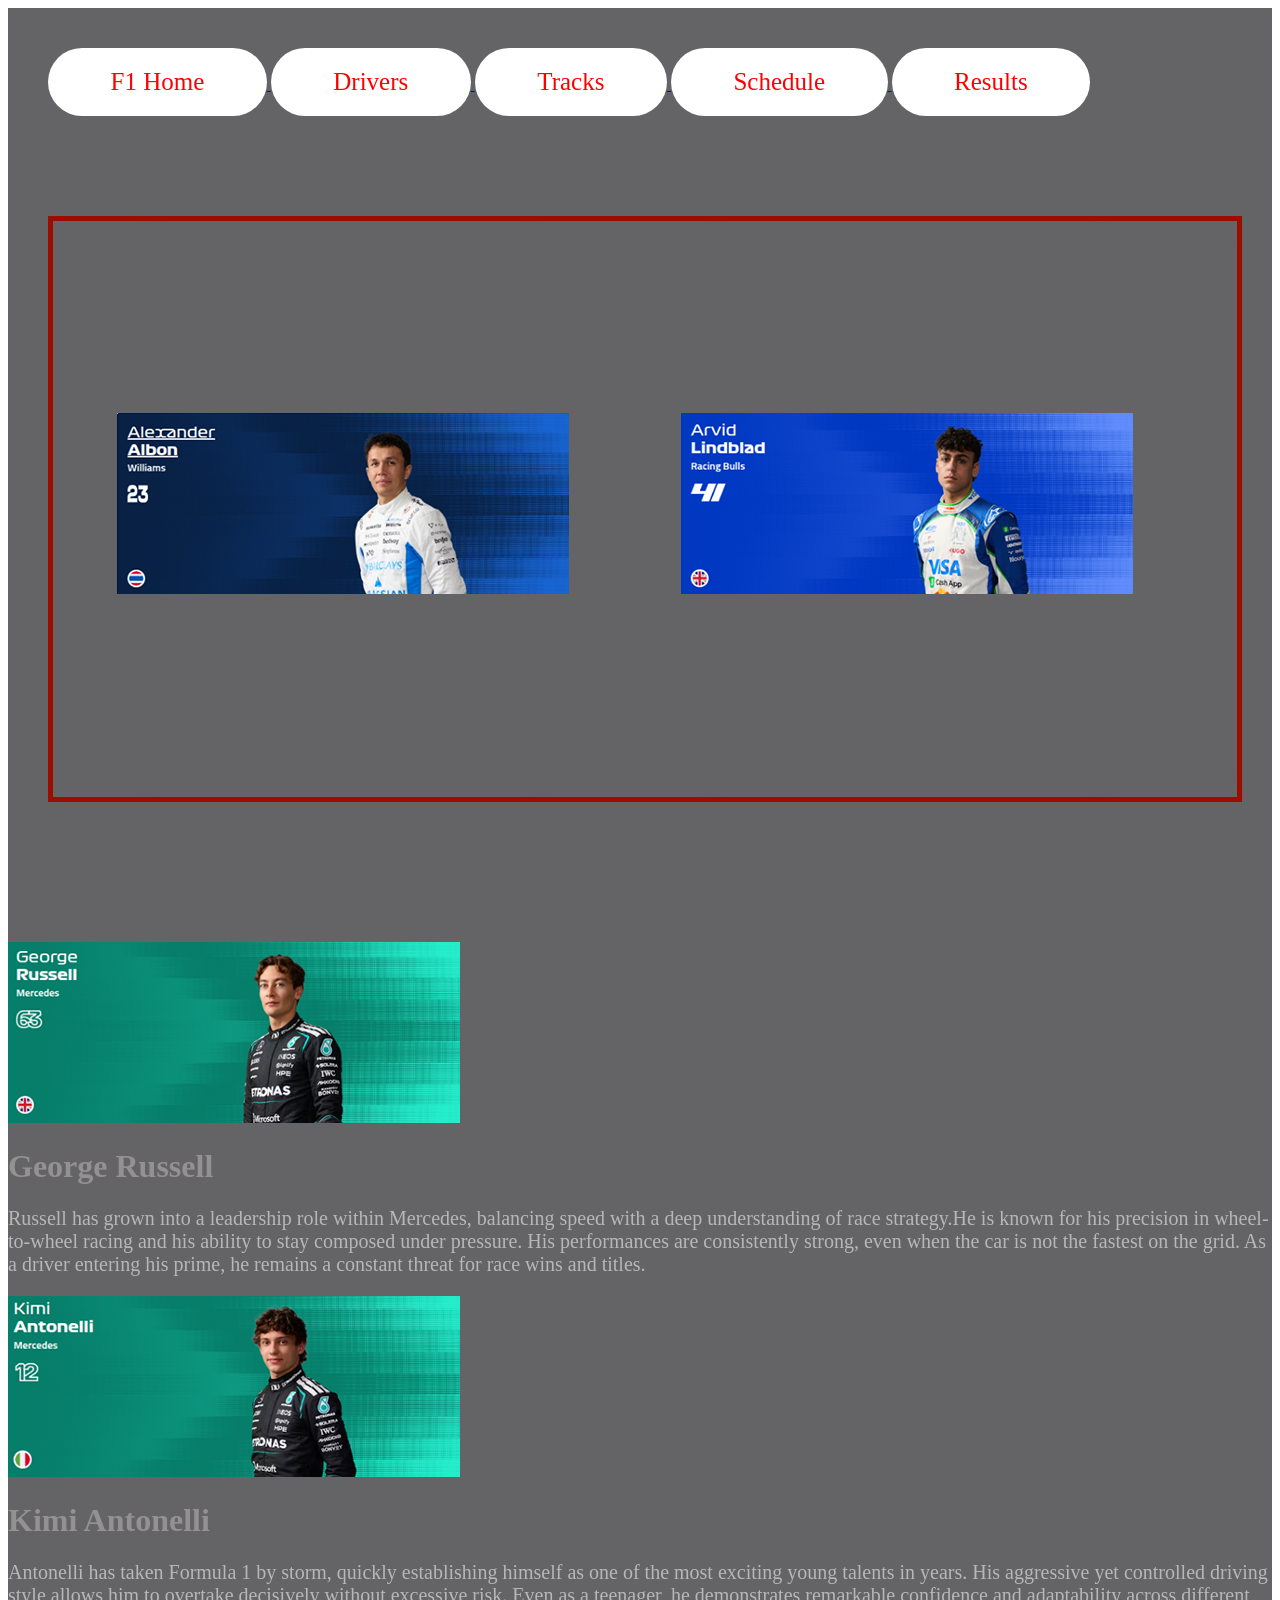
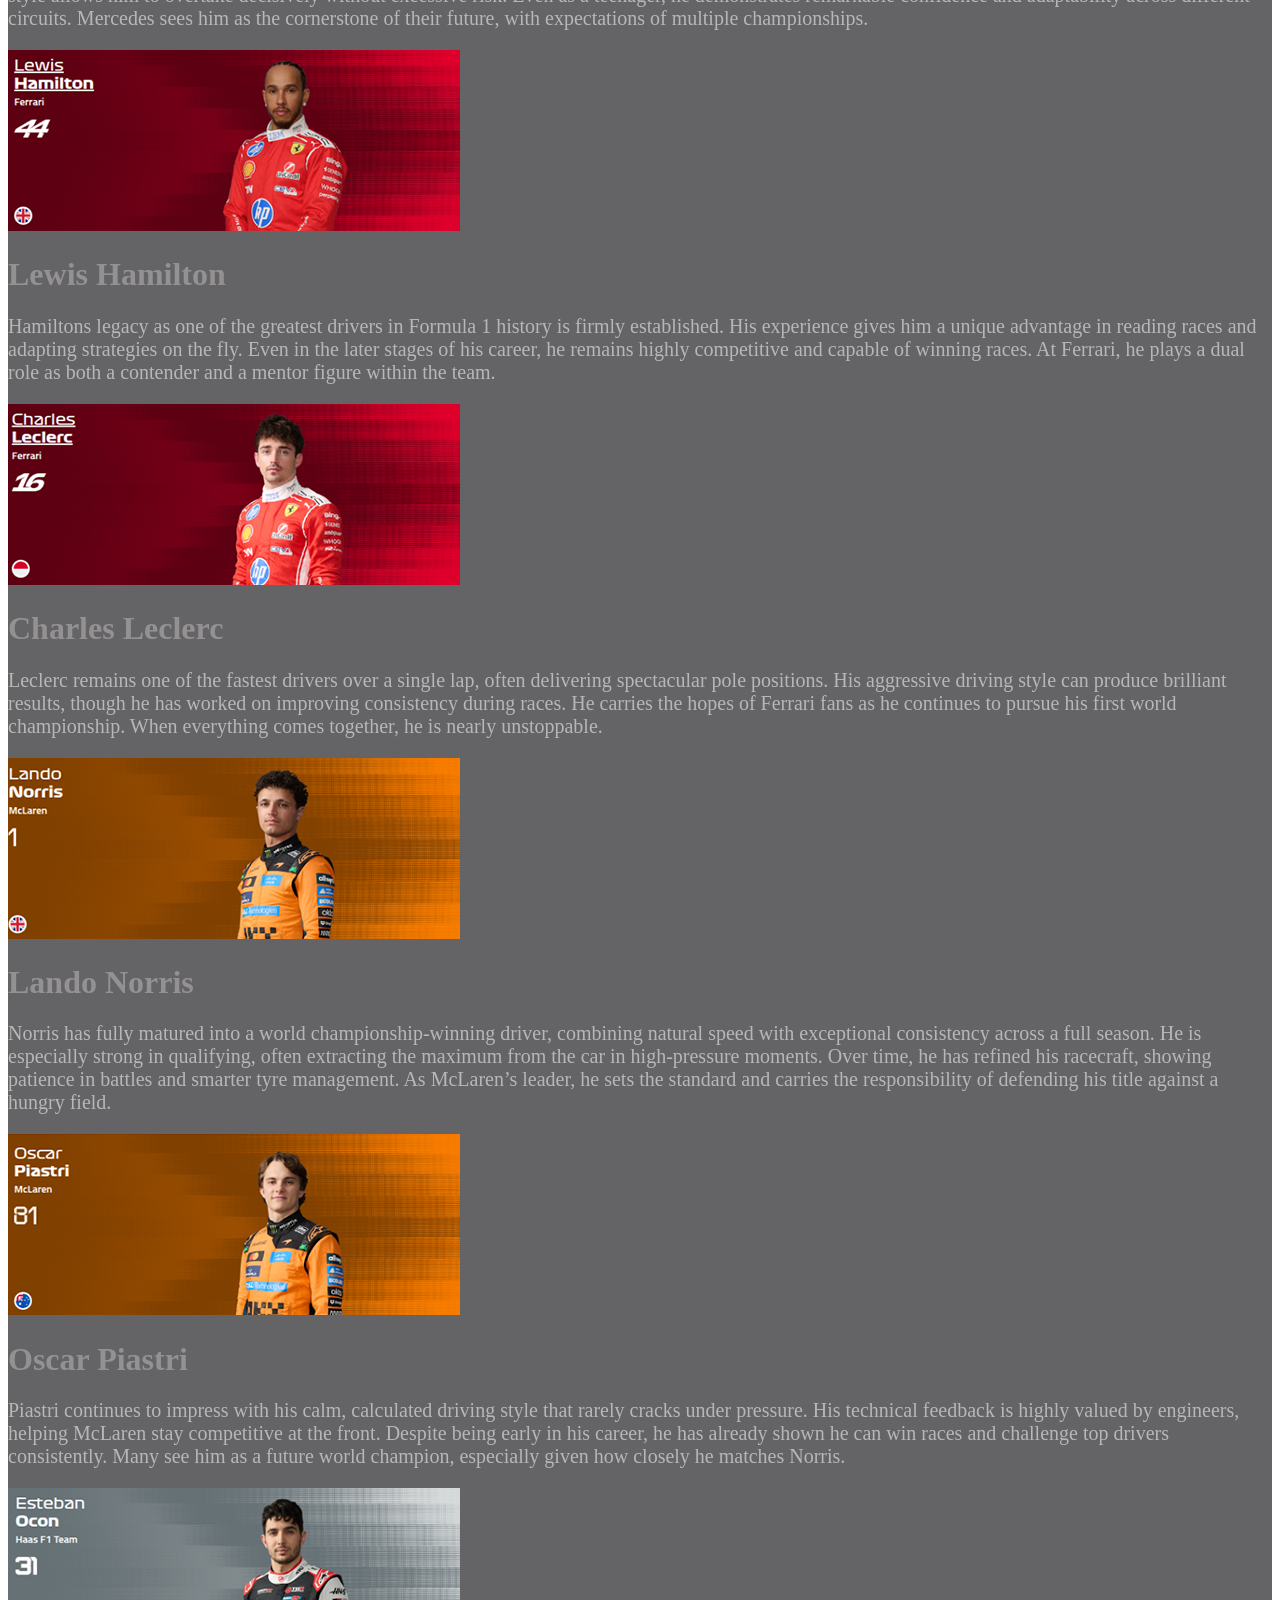
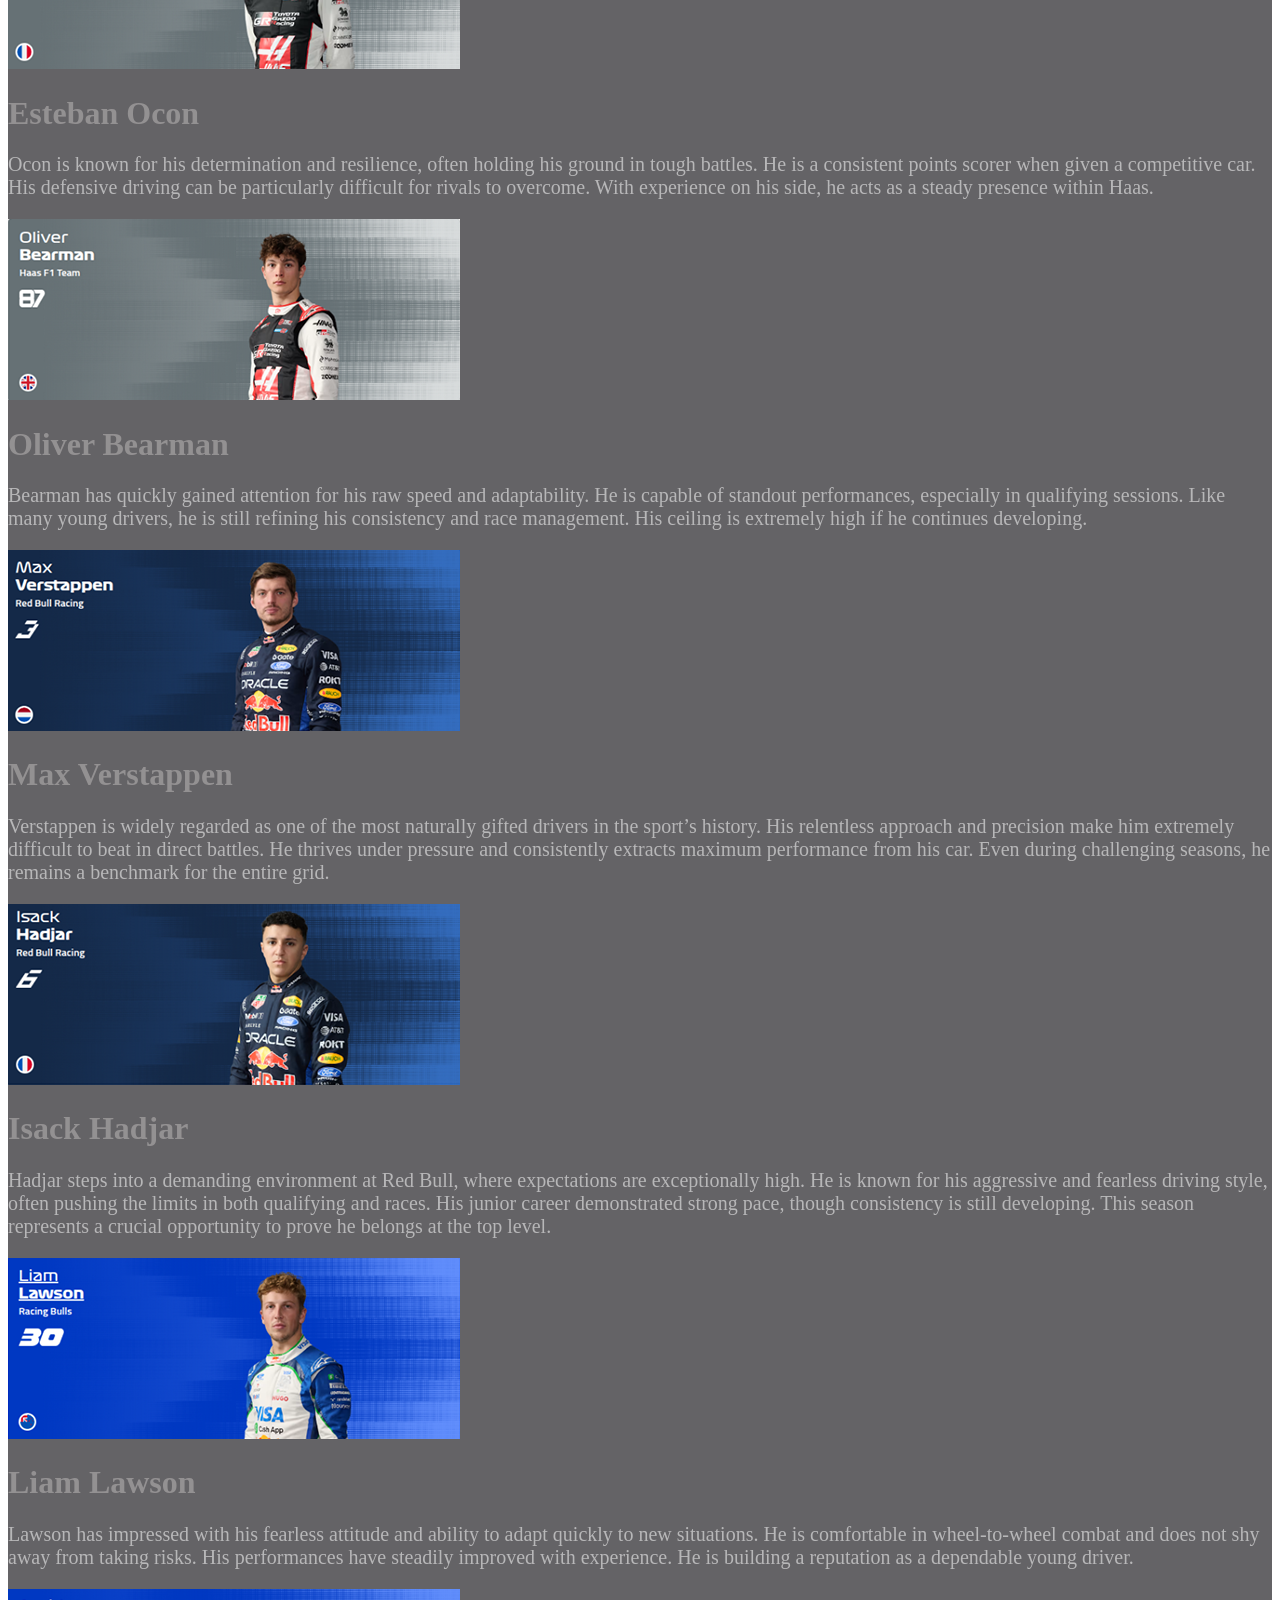
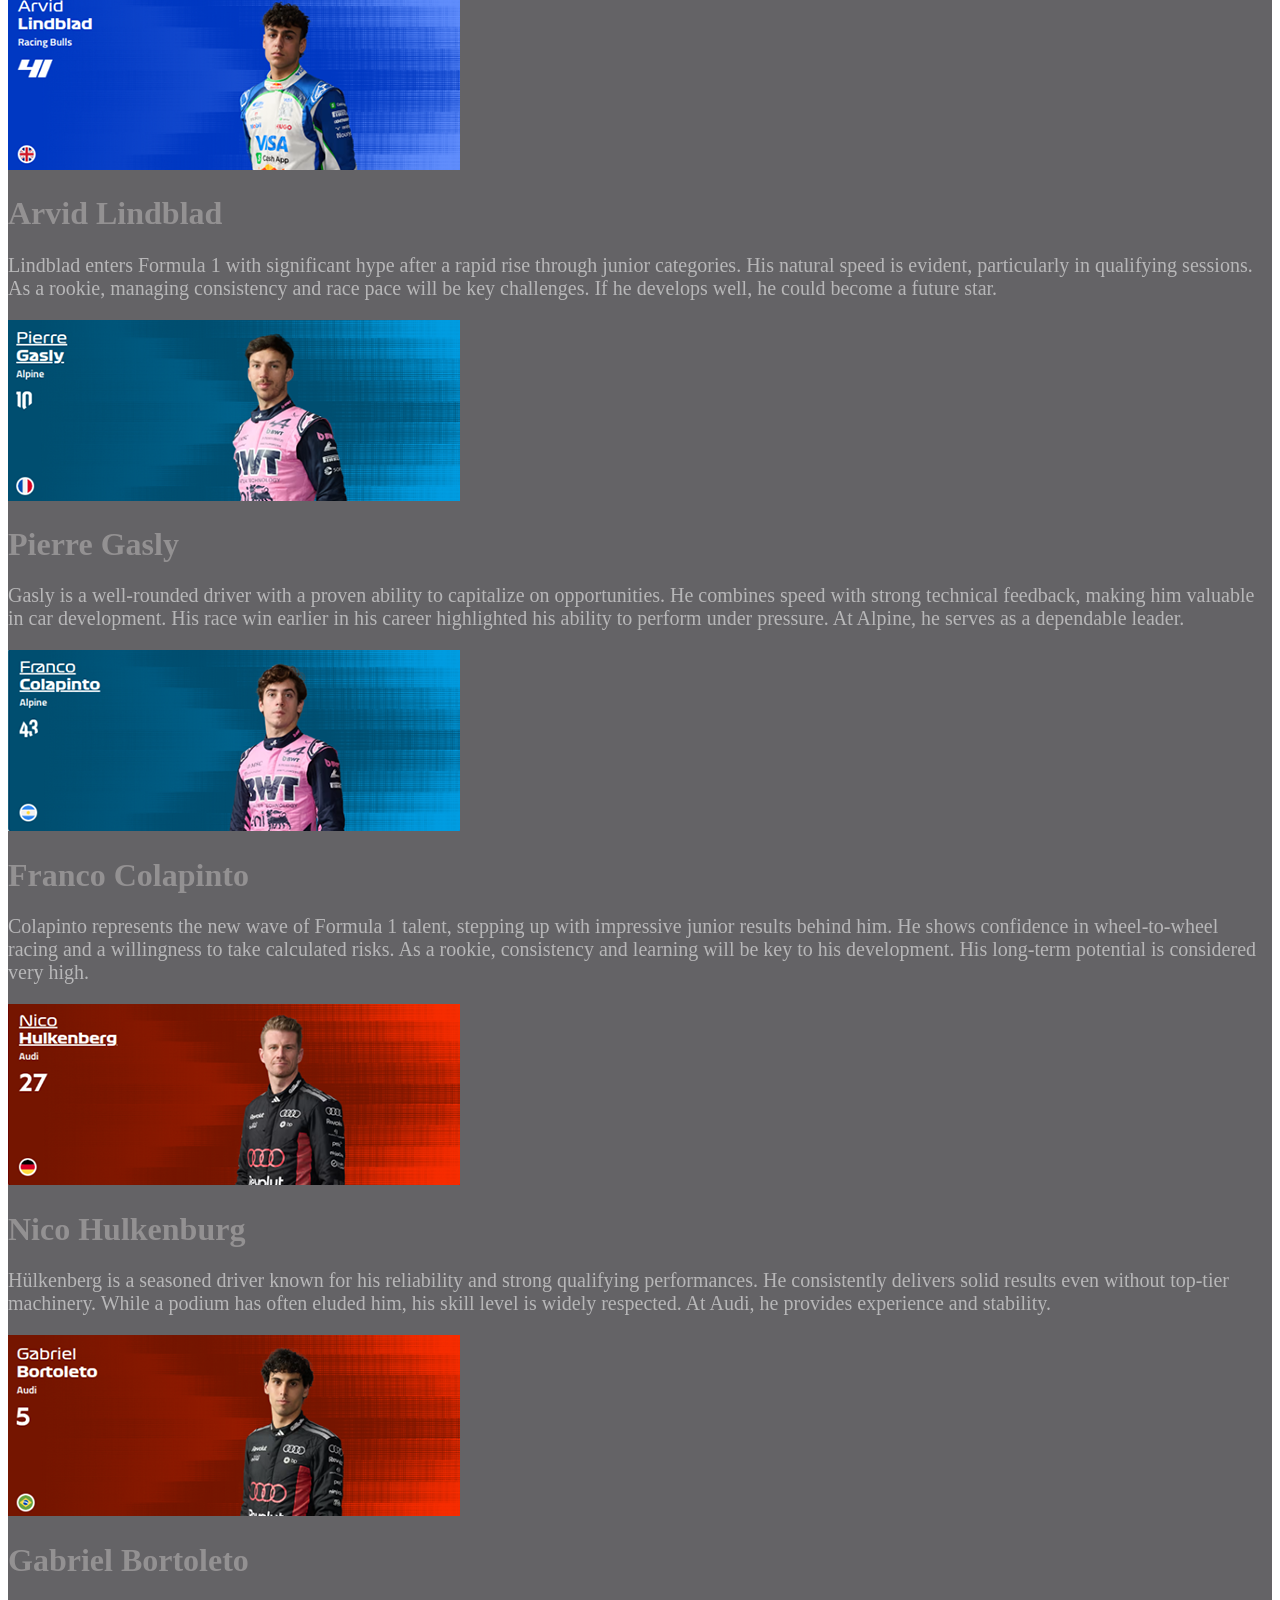
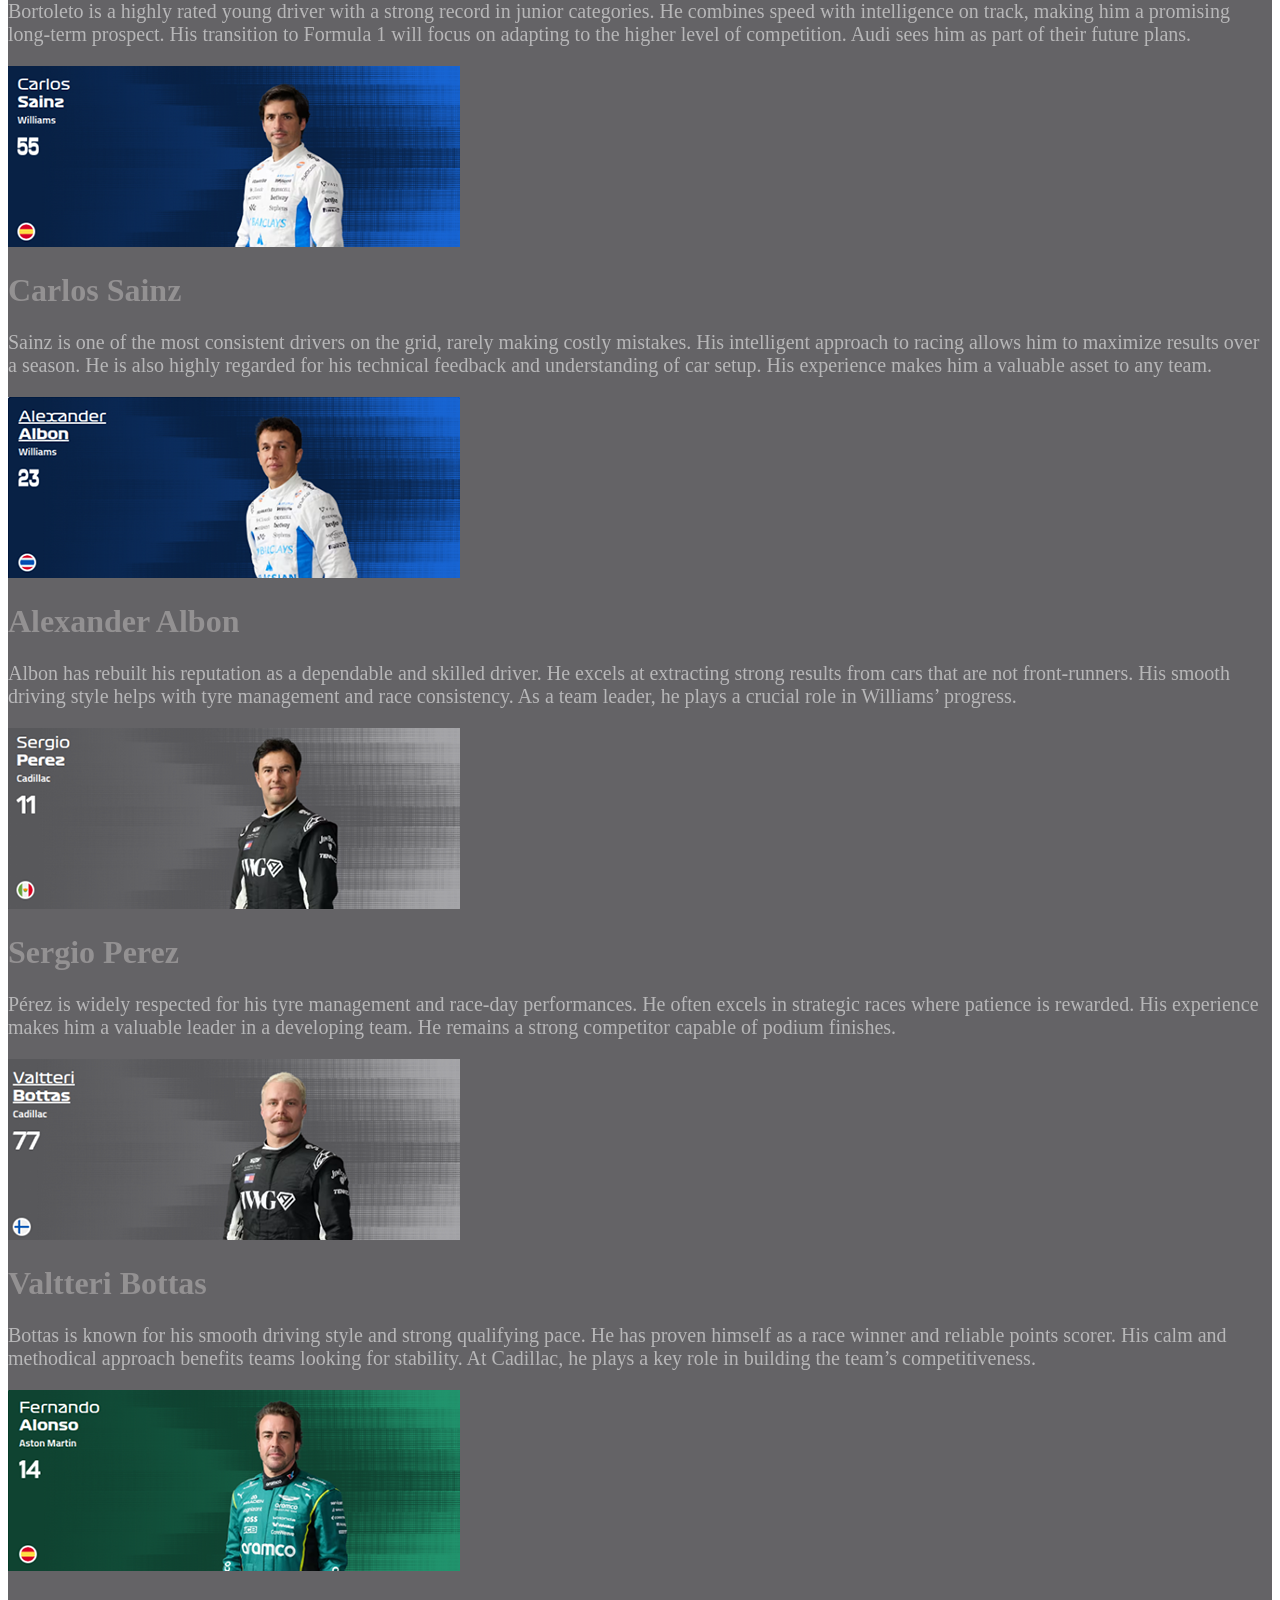
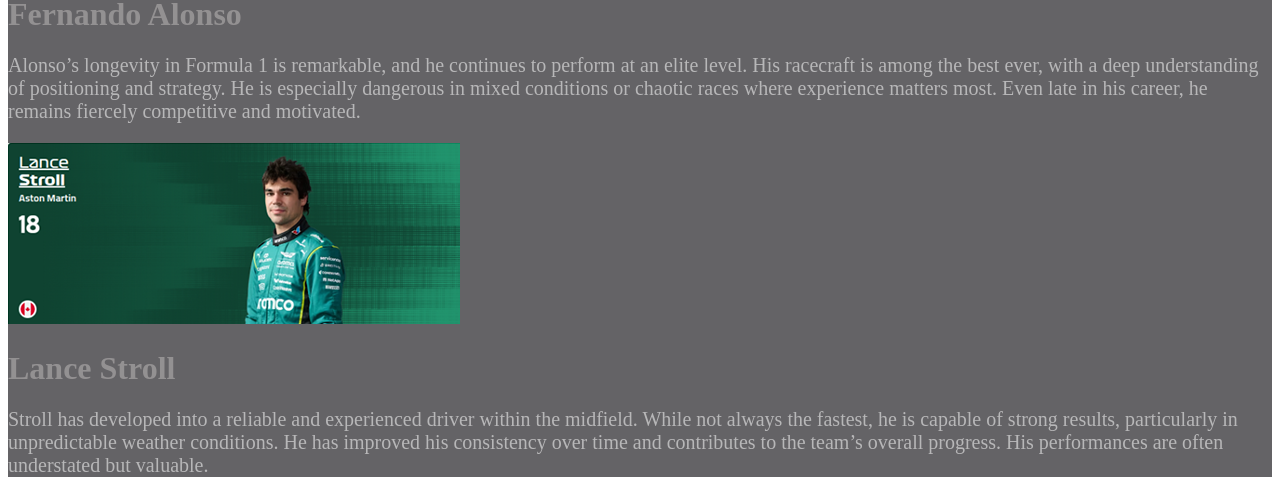
==== gallery.html @ e718b039 "Apr 22, 2026, 9:40 PM" ====
<!DOCTYPE html>
<html>
<head>
<title>Drivers</title>
<link href="style.css" rel="stylesheet">
<link rel="stylesheet" href="style.css">
<link rel="icon" type="image/png" href="images/f1lo-removebg-preview.png">
</head>

<nav>
    <div class="button"></div>
        <a href = "index.html">
        <button style= font-size:25px; background-color: red; color:Black”>F1 Home</button>
        </a>
        <a href = "drivers.html">
            <button style= font-size:25px; background-color: red; color:Black”>Drivers</button>
            </a>
            <a href = "tracks.html">
            <button style= font-size:25px; background-color: red; color:Black”>Tracks</button>
            </a>
            <a href = "schedule.html">
            <button style= font-size:25px; background-color: red; color:Black”>Schedule</button>
            </a>
            <a href = "resuts.html">
            <button style= font-size:25px; background-color: red; color:Black”>Results</button>
            </a>
        
         
            <div class="carousel"> 
                <div class="group">
                  <div class="card"><img src="images/aa.png" alt="Kimi"></div>
                  <div class="card"><img src="images/al.png" alt="Audi"></div>
                  <div class="card"><img src="images/cl.png" alt="Cars"></div>
                  <div class="card"><img src="images/cs.png" alt="Drive to survive"></div> 
                  <div class="card"><img src="images/eo.png" alt="Kimi"></div>
                  <div class="card"><img src="images/fa.png" alt="Audi"></div>
                  <div class="card"><img src="images/fc.png" alt="Cars"></div>
                  <div class="card"><img src="images/gb.png" alt="Drive to survive"></div> 
                  <div class="card"><img src="images/gr.png" alt="Kimi"></div>
                  <div class="card"><img src="images/ih.png" alt="Audi"></div>
                  <div class="card"><img src="images/ka.png" alt="Cars"></div>
                  <div class="card"><img src="images/lh.png" alt="Drive to survive"></div> 
                  <div class="card"><img src="images/ll.png" alt="Kimi"></div>
                  <div class="card"><img src="images/ln.png" alt="Audi"></div>
                  <div class="card"><img src="images/ls.png" alt="Cars"></div>
                  <div class="card"><img src="images/mv.png" alt="Drive to survive"></div> 
                  <div class="card"><img src="images/nh.png" alt="Kimi"></div>
                  <div class="card"><img src="images/ob.png" alt="Audi"></div>
                  <div class="card"><img src="images/op.png" alt="Cars"></div>
                  <div class="card"><img src="images/pg.png" alt="Drive to survive"></div> 
                  <div class="card"><img src="images/sp.png" alt="Kimi"></div>
                  <div class="card"><img src="images/vb.png" alt="Audi"></div>
                </div>
                <div aria-hidden class="group">
                    <div class="card"><img src="images/aa.png" alt="Kimi"></div>
                    <div class="card"><img src="images/al.png" alt="Audi"></div>
                    <div class="card"><img src="images/cl.png" alt="Cars"></div>
                    <div class="card"><img src="images/cs.png" alt="Drive to survive"></div> 
                    <div class="card"><img src="images/eo.png" alt="Kimi"></div>
                    <div class="card"><img src="images/fa.png" alt="Audi"></div>
                    <div class="card"><img src="images/fc.png" alt="Cars"></div>
                    <div class="card"><img src="images/gb.png" alt="Drive to survive"></div> 
                    <div class="card"><img src="images/gr.png" alt="Kimi"></div>
                    <div class="card"><img src="images/ih.png" alt="Audi"></div>
                    <div class="card"><img src="images/ka.png" alt="Cars"></div>
                    <div class="card"><img src="images/lh.png" alt="Drive to survive"></div> 
                    <div class="card"><img src="images/ll.png" alt="Kimi"></div>
                    <div class="card"><img src="images/ln.png" alt="Audi"></div>
                    <div class="card"><img src="images/ls.png" alt="Cars"></div>
                    <div class="card"><img src="images/mv.png" alt="Drive to survive"></div> 
                    <div class="card"><img src="images/nh.png" alt="Kimi"></div>
                    <div class="card"><img src="images/ob.png" alt="Audi"></div>
                    <div class="card"><img src="images/op.png" alt="Cars"></div>
                    <div class="card"><img src="images/pg.png" alt="Drive to survive"></div> 
                    <div class="card"><img src="images/sp.png" alt="Kimi"></div>
                    <div class="card"><img src="images/vb.png" alt="Audi"></div>  
                    </div>
                    </div>
                </nav>
           
        <main> 
            <div class="Rolling">
                <div class="proflie">
                    <img src="images/gr.png" alt="">
                </div>
                <div class="intro">
                <h1>
                    George Russell
                </h1>
                <p>Russell has grown into a leadership role within Mercedes, balancing speed with a deep understanding of race strategy.He is known for his precision in wheel-to-wheel racing and his ability to stay composed under pressure. His performances are consistently strong, even when the car is not the fastest on the grid. As a driver entering his prime, he remains a constant threat for race wins and titles.
             </p>
             
             
                   <img src="images/ka.png" alt="">
                </div>
                <div class="intro">
                <h1>
                    Kimi Antonelli
                </h1>
                <p>
                    Antonelli has taken Formula 1 by storm, quickly establishing himself as one of the most exciting young talents in years. His aggressive yet controlled driving style allows him to overtake decisively without excessive risk. Even as a teenager, he demonstrates remarkable confidence and adaptability across different circuits. Mercedes sees him as the cornerstone of their future, with expectations of multiple championships.
                </p>
             
             
               <img src="images/lh.png" alt="">
                </div>
                <div class="intro">
                <h1>
                    Lewis Hamilton
                </h1>
                <p>
                    Hamiltons legacy as one of the greatest drivers in Formula 1 history is firmly established. His experience gives him a unique advantage in reading races and adapting strategies on the fly. Even in the later stages of his career, he remains highly competitive and capable of winning races. At Ferrari, he plays a dual role as both a contender and a mentor figure within the team.
                </p>
             
             
               <img src="images/cl.png" alt="">
                </div>
                <div class="intro">
                <h1>
                    Charles Leclerc
                </h1>
                <p>
                     Leclerc remains one of the fastest drivers over a single lap, often delivering spectacular pole positions. His aggressive driving style can produce brilliant results, though he has worked on improving consistency during races. He carries the hopes of Ferrari fans as he continues to pursue his first world championship. When everything comes together, he is nearly unstoppable.
                </p>
             
             
               <img src="images/ln.png" alt="">
                </div>
                <div class="intro">
                <h1>
                    Lando Norris
                </h1>
                <p>
                    Norris has fully matured into a world championship-winning driver, combining natural speed with exceptional consistency across a full season. He is especially strong in qualifying, often extracting the maximum from the car in high-pressure moments. Over time, he has refined his racecraft, showing patience in battles and smarter tyre management. As McLaren’s leader, he sets the standard and carries the responsibility of defending his title against a hungry field.
                </p>
             
             
                   <img src="images/op.png" alt="">
                </div>
                <div class="intro">
                <h1>
                    Oscar Piastri
                </h1>
                <p>
                    Piastri continues to impress with his calm, calculated driving style that rarely cracks under pressure. His technical feedback is highly valued by engineers, helping McLaren stay competitive at the front. Despite being early in his career, he has already shown he can win races and challenge top drivers consistently. Many see him as a future world champion, especially given how closely he matches Norris.
                </p>
             
             
                   <img src="images/eo.png" alt="">
                </div>
                <div class="intro">
                <h1>
                    Esteban Ocon
                </h1>
                <p>
                    Ocon is known for his determination and resilience, often holding his ground in tough battles. He is a consistent points scorer when given a competitive car. His defensive driving can be particularly difficult for rivals to overcome. With experience on his side, he acts as a steady presence within Haas.
                </p>
             
             
                   <img src="images/ob.png" alt="">
                </div>
                <div class="intro">
                <h1>
                    Oliver Bearman
                </h1>
                <p>
                    Bearman has quickly gained attention for his raw speed and adaptability. He is capable of standout performances, especially in qualifying sessions. Like many young drivers, he is still refining his consistency and race management. His ceiling is extremely high if he continues developing.
                </p>
             
             
                   <img src="images/mv.png" alt="">
                </div>
                <div class="intro">
                <h1>
                    Max Verstappen
                </h1>
                <p>
                    Verstappen is widely regarded as one of the most naturally gifted drivers in the sport’s history. His relentless approach and precision make him extremely difficult to beat in direct battles. He thrives under pressure and consistently extracts maximum performance from his car. Even during challenging seasons, he remains a benchmark for the entire grid.
                </p>
             
             
                   <img src="images/ih.png" alt="">
                </div>
                <div class="intro">
                <h1>
                    Isack Hadjar
                </h1>
                <p>
                    Hadjar steps into a demanding environment at Red Bull, where expectations are exceptionally high. He is known for his aggressive and fearless driving style, often pushing the limits in both qualifying and races. His junior career demonstrated strong pace, though consistency is still developing. This season represents a crucial opportunity to prove he belongs at the top level.
                </p>
             
             
                   <img src="images/ll.png" alt="">
                </div>
                <div class="intro">
                <h1>
                    Liam Lawson
                </h1>
                <p>
                    Lawson has impressed with his fearless attitude and ability to adapt quickly to new situations. He is comfortable in wheel-to-wheel combat and does not shy away from taking risks. His performances have steadily improved with experience. He is building a reputation as a dependable young driver.
                </p>
             
             
                   <img src="images/al.png" alt="">
                </div>
                <div class="intro">
                <h1>
                    Arvid Lindblad
                </h1>
                <p>
                    Lindblad enters Formula 1 with significant hype after a rapid rise through junior categories. His natural speed is evident, particularly in qualifying sessions. As a rookie, managing consistency and race pace will be key challenges. If he develops well, he could become a future star.
                </p>
             
             
                   <img src="images/pg.png" alt="">
                </div>
                <div class="intro">
                <h1>
                    Pierre Gasly
                </h1>
                <p>
                    Gasly is a well-rounded driver with a proven ability to capitalize on opportunities. He combines speed with strong technical feedback, making him valuable in car development. His race win earlier in his career highlighted his ability to perform under pressure. At Alpine, he serves as a dependable leader.
                </p>
             
             
                   <img src="images/fc.png" alt="">
                </div>
                <div class="intro">
                <h1>
                   Franco Colapinto
                </h1>
                <p>
                    Colapinto represents the new wave of Formula 1 talent, stepping up with impressive junior results behind him. He shows confidence in wheel-to-wheel racing and a willingness to take calculated risks. As a rookie, consistency and learning will be key to his development. His long-term potential is considered very high.
                </p>
             
             
                   <img src="images/nh.png" alt="">
                </div>
                <div class="intro">
                <h1>
                    Nico Hulkenburg
                </h1>
                <p>
                    Hülkenberg is a seasoned driver known for his reliability and strong qualifying performances. He consistently delivers solid results even without top-tier machinery. While a podium has often eluded him, his skill level is widely respected. At Audi, he provides experience and stability.
                </p>
             
             
                   <img src="images/gb.png" alt="">
                </div>
                <div class="intro">
                <h1>
                    Gabriel Bortoleto
                </h1>
                <p>
                    Bortoleto is a highly rated young driver with a strong record in junior categories. He combines speed with intelligence on track, making him a promising long-term prospect. His transition to Formula 1 will focus on adapting to the higher level of competition. Audi sees him as part of their future plans.
                </p>
             
             
                   <img src="images/cs.png" alt="">
                </div>
                <div class="intro">
                <h1>
                    Carlos Sainz
                </h1>
                <p>
                    Sainz is one of the most consistent drivers on the grid, rarely making costly mistakes. His intelligent approach to racing allows him to maximize results over a season. He is also highly regarded for his technical feedback and understanding of car setup. His experience makes him a valuable asset to any team.
                </p>
             
             
                   <img src="images/aa.png" alt="">
                </div>
                <div class="intro">
                <h1>
                    Alexander Albon
                </h1>
                <p>
                    Albon has rebuilt his reputation as a dependable and skilled driver. He excels at extracting strong results from cars that are not front-runners. His smooth driving style helps with tyre management and race consistency. As a team leader, he plays a crucial role in Williams’ progress.
                </p>
             
             
                   <img src="images/sp.png" alt="">
                </div>
                <div class="intro">
                <h1>
                    Sergio Perez
                </h1>
                <p>
                    Pérez is widely respected for his tyre management and race-day performances. He often excels in strategic races where patience is rewarded. His experience makes him a valuable leader in a developing team. He remains a strong competitor capable of podium finishes.
                </p>
             
             
                   <img src="images/vb.png" alt="">
                </div>
                <div class="intro">
                <h1>
                    Valtteri Bottas
                </h1>
                <p>
                    Bottas is known for his smooth driving style and strong qualifying pace. He has proven himself as a race winner and reliable points scorer. His calm and methodical approach benefits teams looking for stability. At Cadillac, he plays a key role in building the team’s competitiveness.
                </p>
             
             
                   <img src="images/fa.png" alt="">
                </div>
                <div class="intro">
                <h1>
                    Fernando Alonso
                </h1>
                <p>
                    Alonso’s longevity in Formula 1 is remarkable, and he continues to perform at an elite level. His racecraft is among the best ever, with a deep understanding of positioning and strategy. He is especially dangerous in mixed conditions or chaotic races where experience matters most. Even late in his career, he remains fiercely competitive and motivated.
                </p>
             
             
                   <img src="images/ls.png" alt="">
                </div>
                <div class="intro"></div>
                <h1>
                    Lance Stroll
                </h1>
                <p>
                    Stroll has developed into a reliable and experienced driver within the midfield. While not always the fastest, he is capable of strong results, particularly in unpredictable weather conditions. He has improved his consistency over time and contributes to the team’s overall progress. His performances are often understated but valuable.
                </p>
            </main>
---- style.css ----
.carousel {
  margin: 100px auto;
  width: 100%;
  border: 5px solid rgb(156, 12, 1);
  display: flex;
  overflow-x: auto;
  gap: 1em;
}

  .carousel::-webkit-scrollbar {
    display: none;
    }
   
    .group{
        display: flex;
        align-items: center;
        justify-content: center;
        gap: 1em;
        animation: spin 45s infinite linear;
        padding-right: 1em;
        padding-left: 1em;
    }
        
        .card{
            Flex: 0 0 5em;
            height: 10em;
            padding: 1em;
            background: rgb(100, 99, 102);
            font-size: 3rem;
            border-radius: 2em;
            text-align: center;
            align-content: center;
            }
            @keyframes spin {
            from {translate: 0;}
            to {translate: -100%;}
            }
            
.container {
display: grid;
grid-template-columns: auto auto auto;
}

.container {
    display: grid;
    grid-template-columns: auto auto auto;
    }

.Rolling {

}

    h3 {
        font-size: 70px; text-align: center;
    }

    h2 {
        text-align: center;
    }

    nav { background-color: rgb(100, 99, 102); padding: 40px;}

    main { background-color: rgb(100, 99, 102);}

    button{
        border: none;
        background: white;
        padding: .8em 2.5em;
        border-radius: 100px;
        color: red;
        font-family: poppins;
        font-size: 1.2em;
        font-weight: 500;
        cursor: pointer;
        transition: 150ms ease;
        }
        button hover{
        background-color: red;
        scale: 2;
        }
        

    .box3 {
        grid-column-start: 1;
        grid-row-start: 1;
        grid-column-end: 3;
    }

    h1 {
        color: rgba(188, 184, 184, 0.539);
        font-family: Georgia, 'Times New Roman', Times, serif;
    }

    h2 {
        color: rgba(188, 184, 184, 0.539);
        font-family: Georgia, 'Times New Roman', Times, serif;
    }
h3 {
        color: rgba(220, 215, 215, 0.539);
        font-family: Georgia, 'Times New Roman', Times, serif;
    }

   p {
        color: rgba(255, 255, 255, 0.539);
        font-family: Georgia, 'Times New Roman', Times, serif;
        font-size: 20px;
    }
---- style.css ----
.carousel {
  margin: 100px auto;
  width: 100%;
  border: 5px solid rgb(156, 12, 1);
  display: flex;
  overflow-x: auto;
  gap: 1em;
}

  .carousel::-webkit-scrollbar {
    display: none;
    }
   
    .group{
        display: flex;
        align-items: center;
        justify-content: center;
        gap: 1em;
        animation: spin 45s infinite linear;
        padding-right: 1em;
        padding-left: 1em;
    }
        
        .card{
            Flex: 0 0 5em;
            height: 10em;
            padding: 1em;
            background: rgb(100, 99, 102);
            font-size: 3rem;
            border-radius: 2em;
            text-align: center;
            align-content: center;
            }
            @keyframes spin {
            from {translate: 0;}
            to {translate: -100%;}
            }
            
.container {
display: grid;
grid-template-columns: auto auto auto;
}

.container {
    display: grid;
    grid-template-columns: auto auto auto;
    }

.Rolling {

}

    h3 {
        font-size: 70px; text-align: center;
    }

    h2 {
        text-align: center;
    }

    nav { background-color: rgb(100, 99, 102); padding: 40px;}

    main { background-color: rgb(100, 99, 102);}

    button{
        border: none;
        background: white;
        padding: .8em 2.5em;
        border-radius: 100px;
        color: red;
        font-family: poppins;
        font-size: 1.2em;
        font-weight: 500;
        cursor: pointer;
        transition: 150ms ease;
        }
        button hover{
        background-color: red;
        scale: 2;
        }
        

    .box3 {
        grid-column-start: 1;
        grid-row-start: 1;
        grid-column-end: 3;
    }

    h1 {
        color: rgba(188, 184, 184, 0.539);
        font-family: Georgia, 'Times New Roman', Times, serif;
    }

    h2 {
        color: rgba(188, 184, 184, 0.539);
        font-family: Georgia, 'Times New Roman', Times, serif;
    }
h3 {
        color: rgba(220, 215, 215, 0.539);
        font-family: Georgia, 'Times New Roman', Times, serif;
    }

   p {
        color: rgba(255, 255, 255, 0.539);
        font-family: Georgia, 'Times New Roman', Times, serif;
        font-size: 20px;
    }
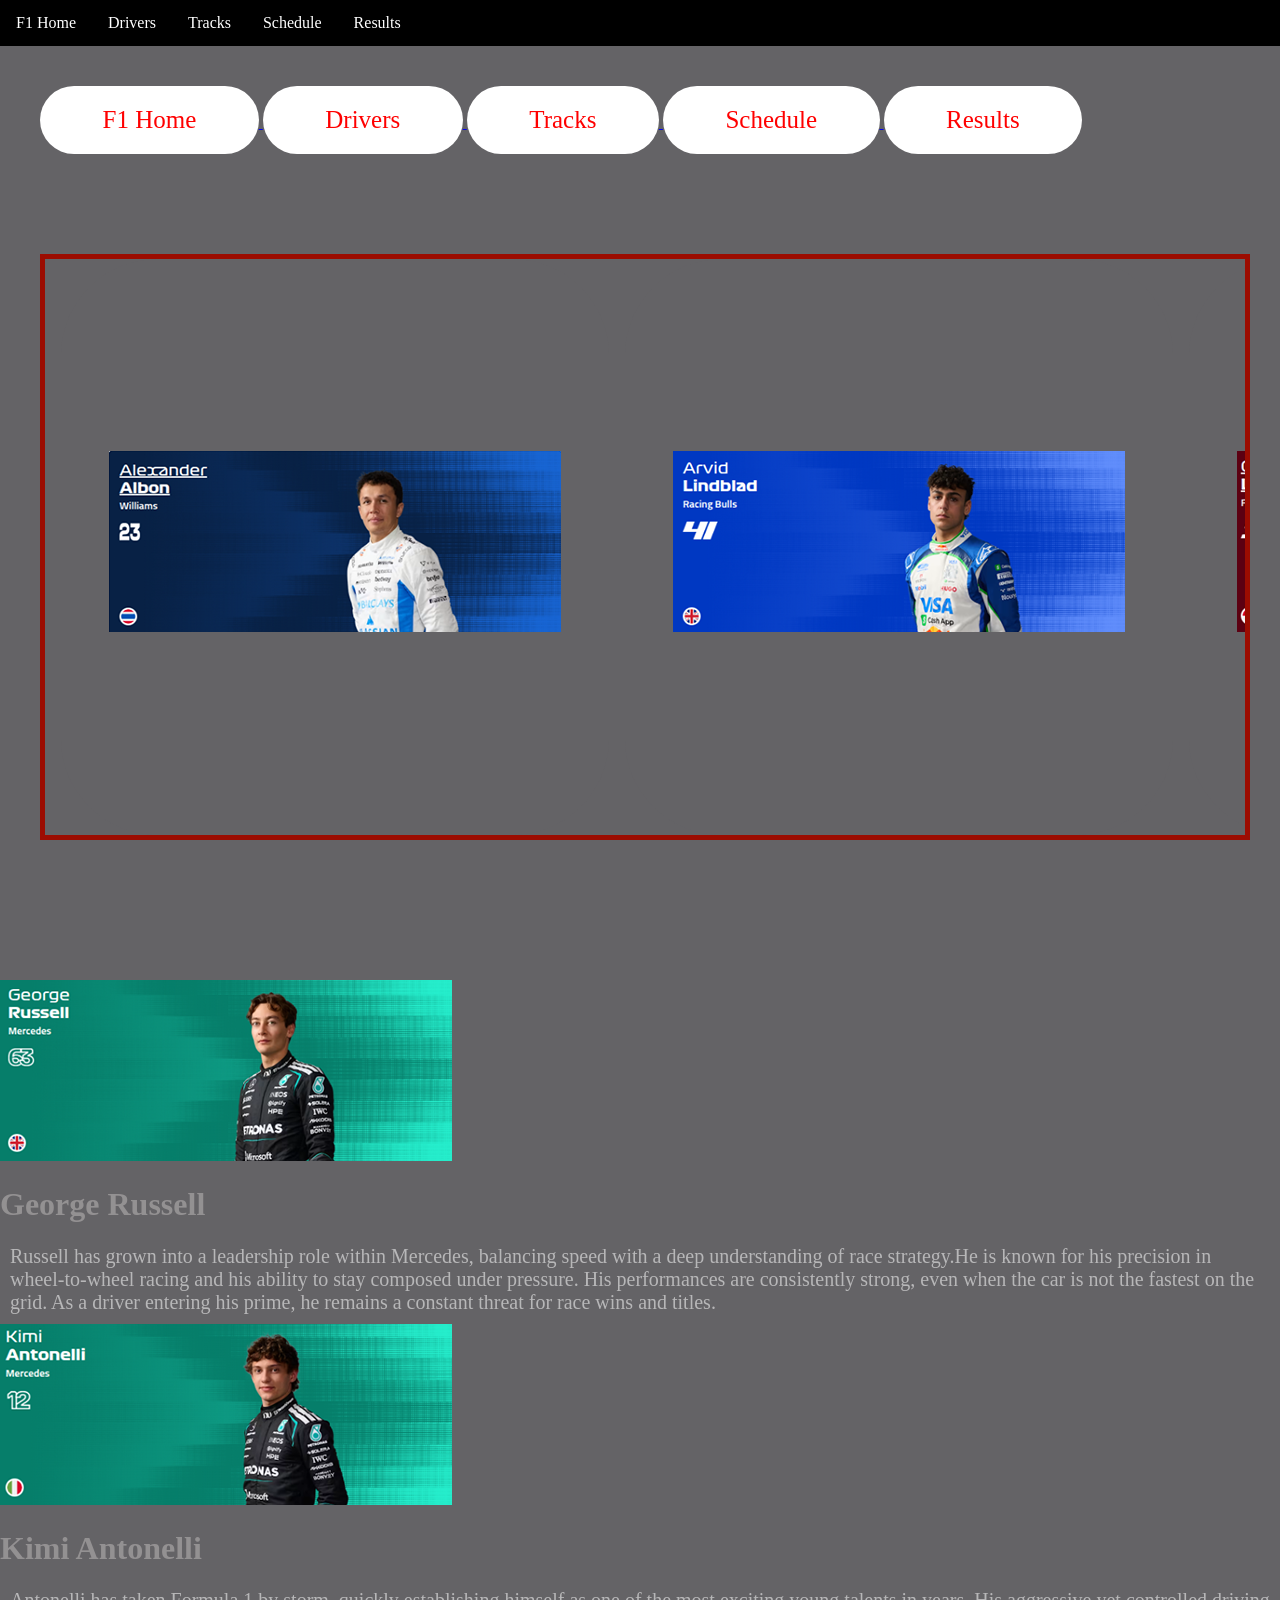
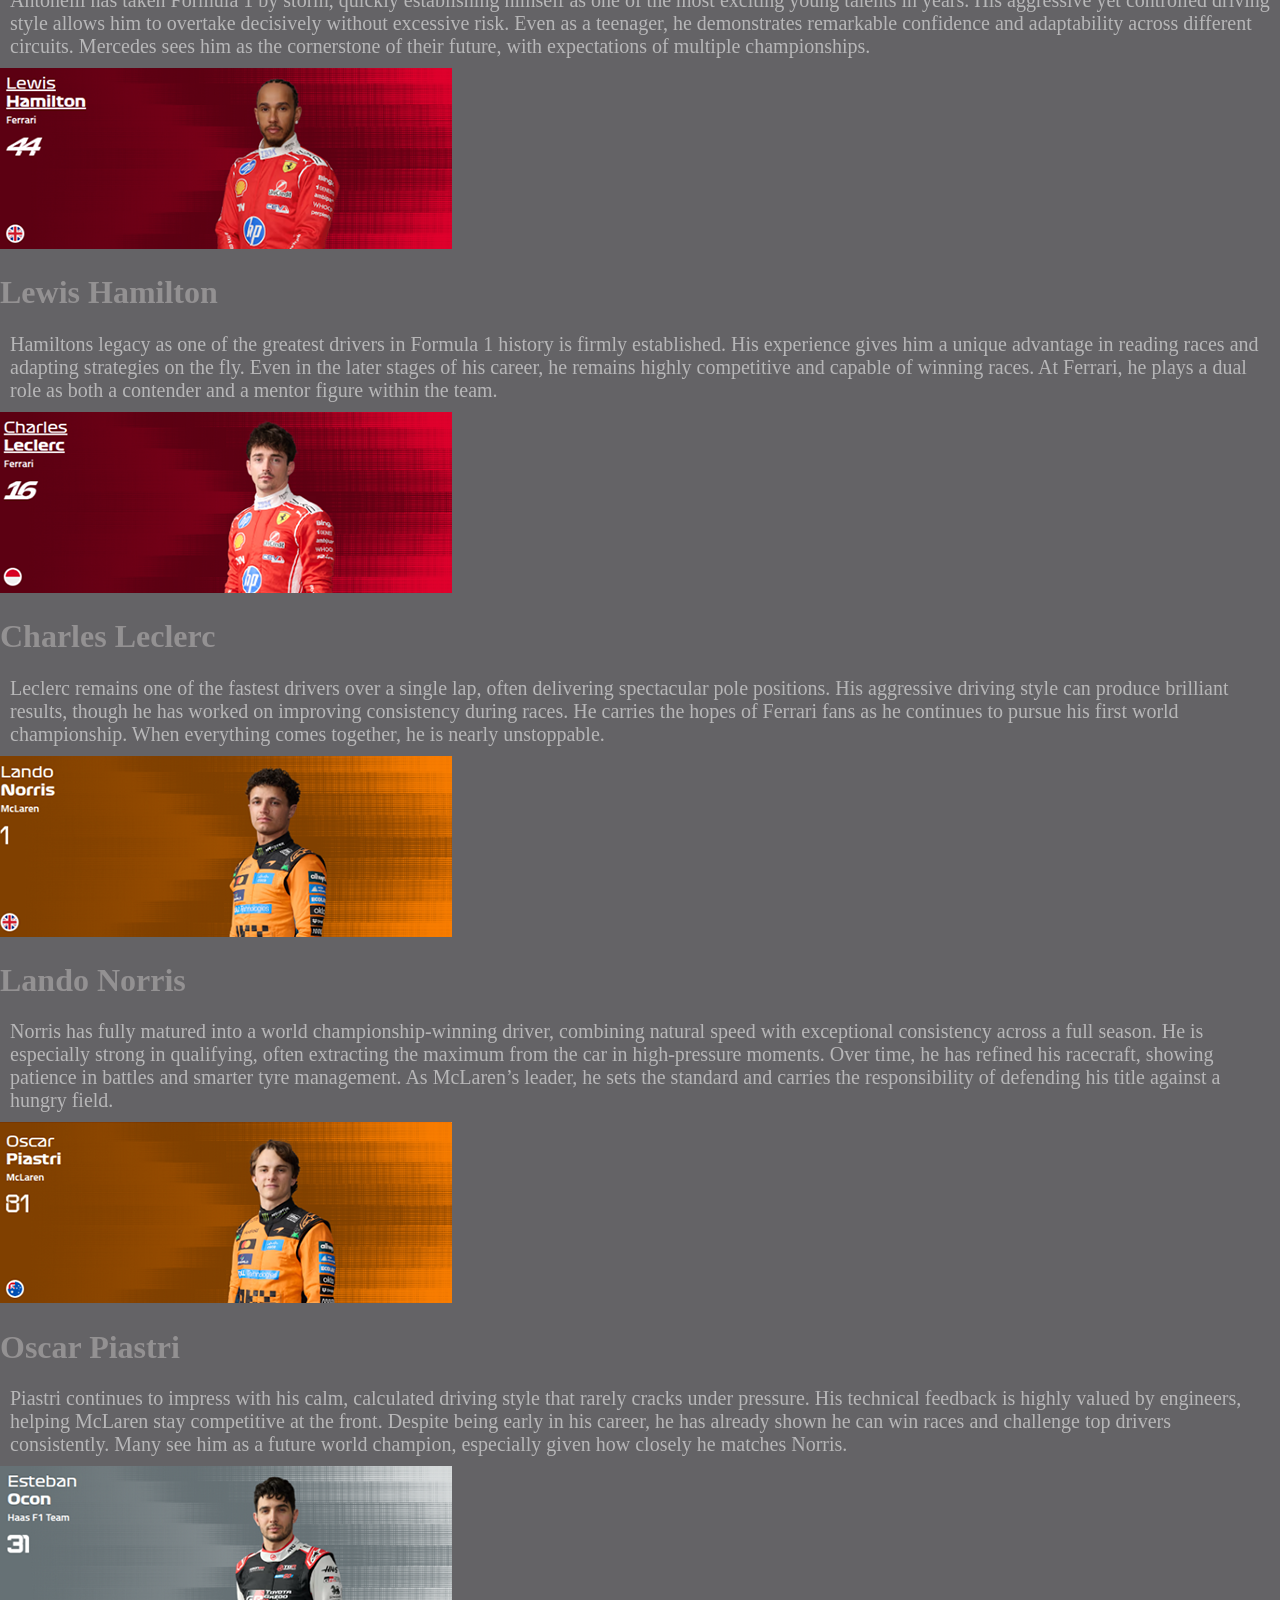
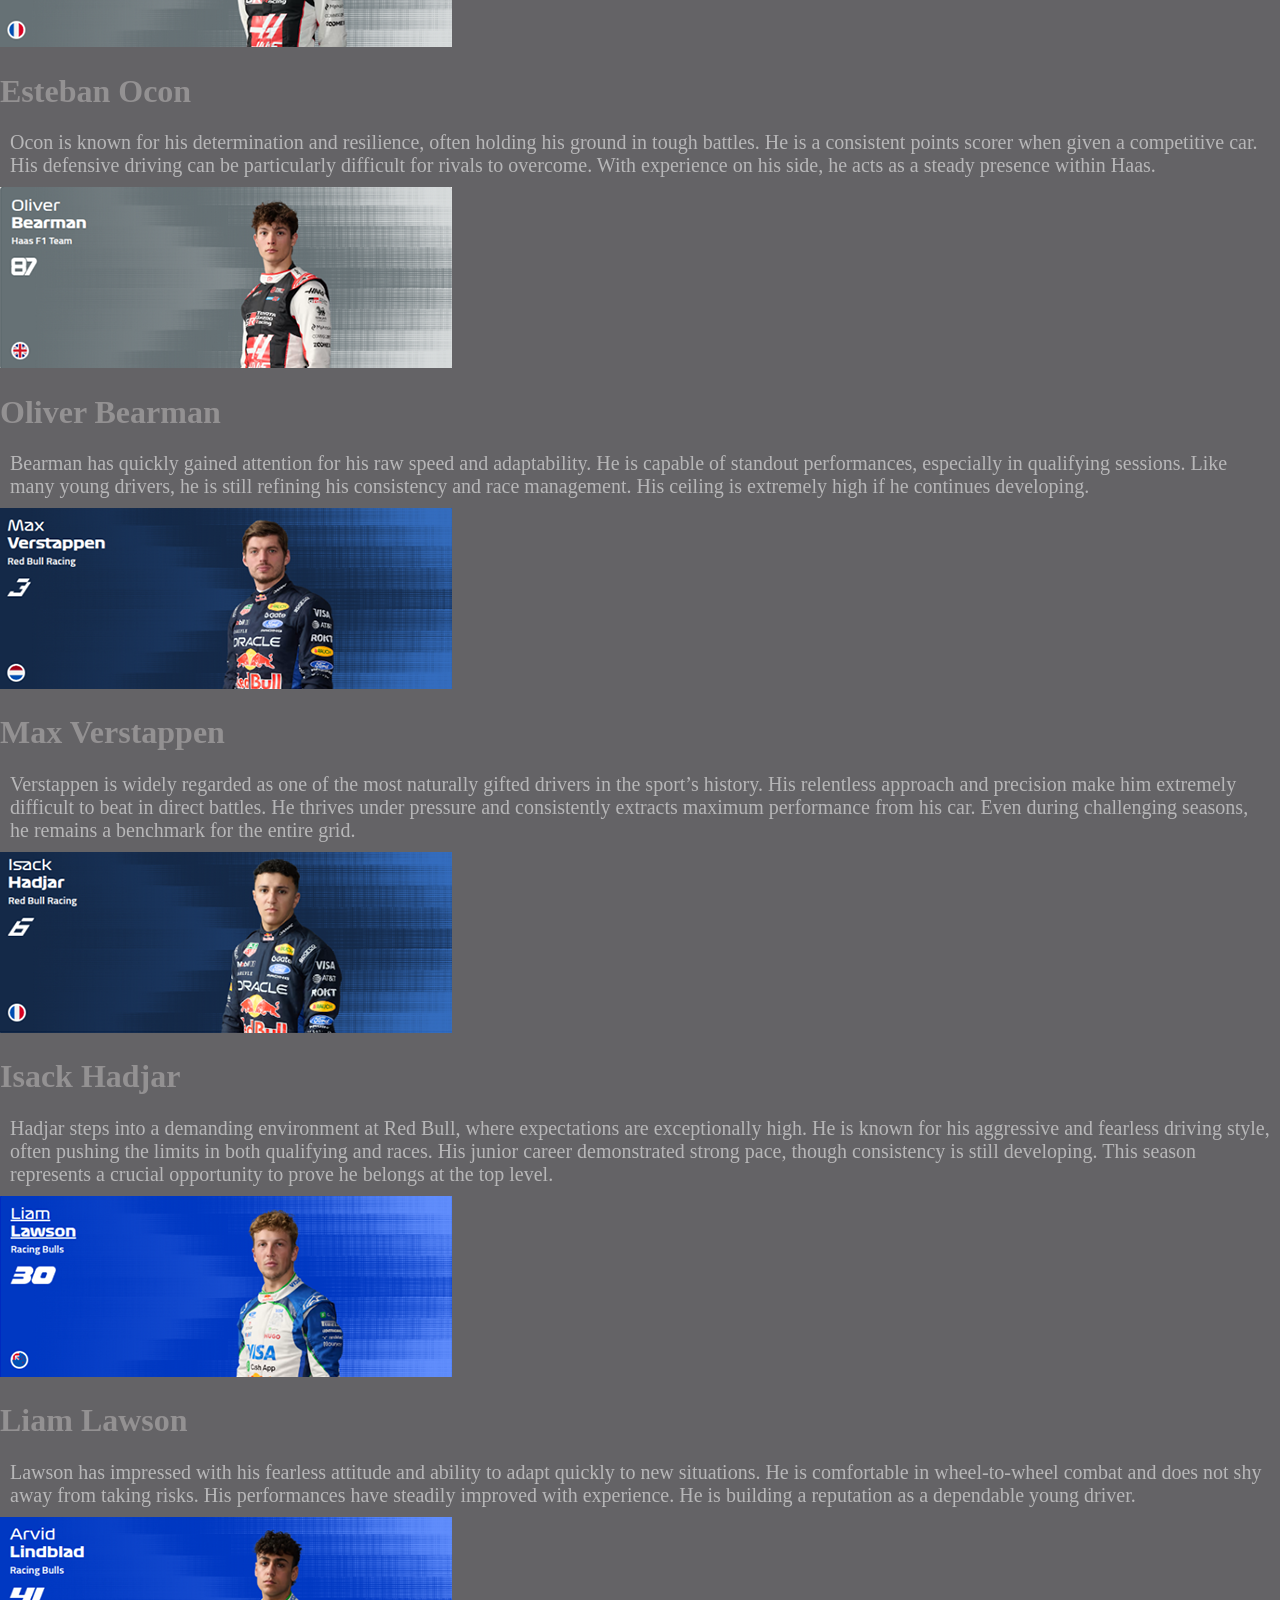
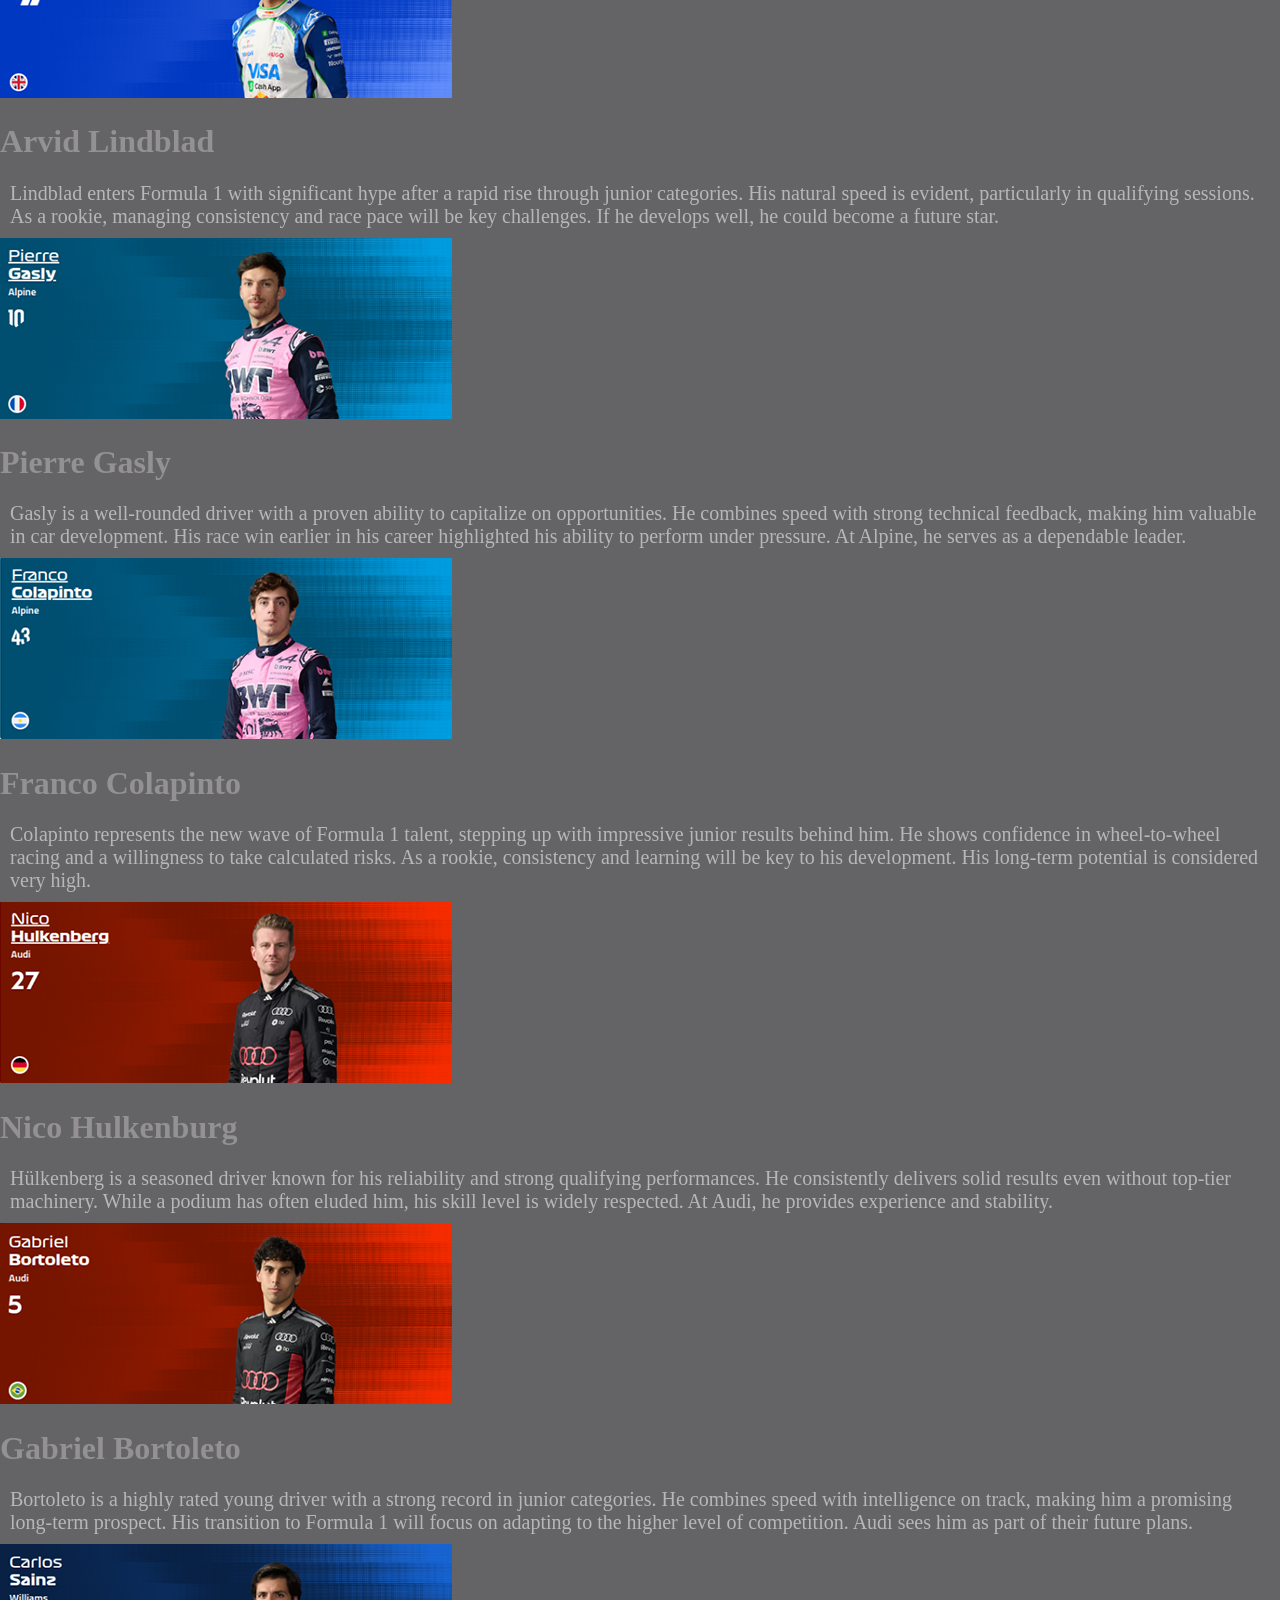
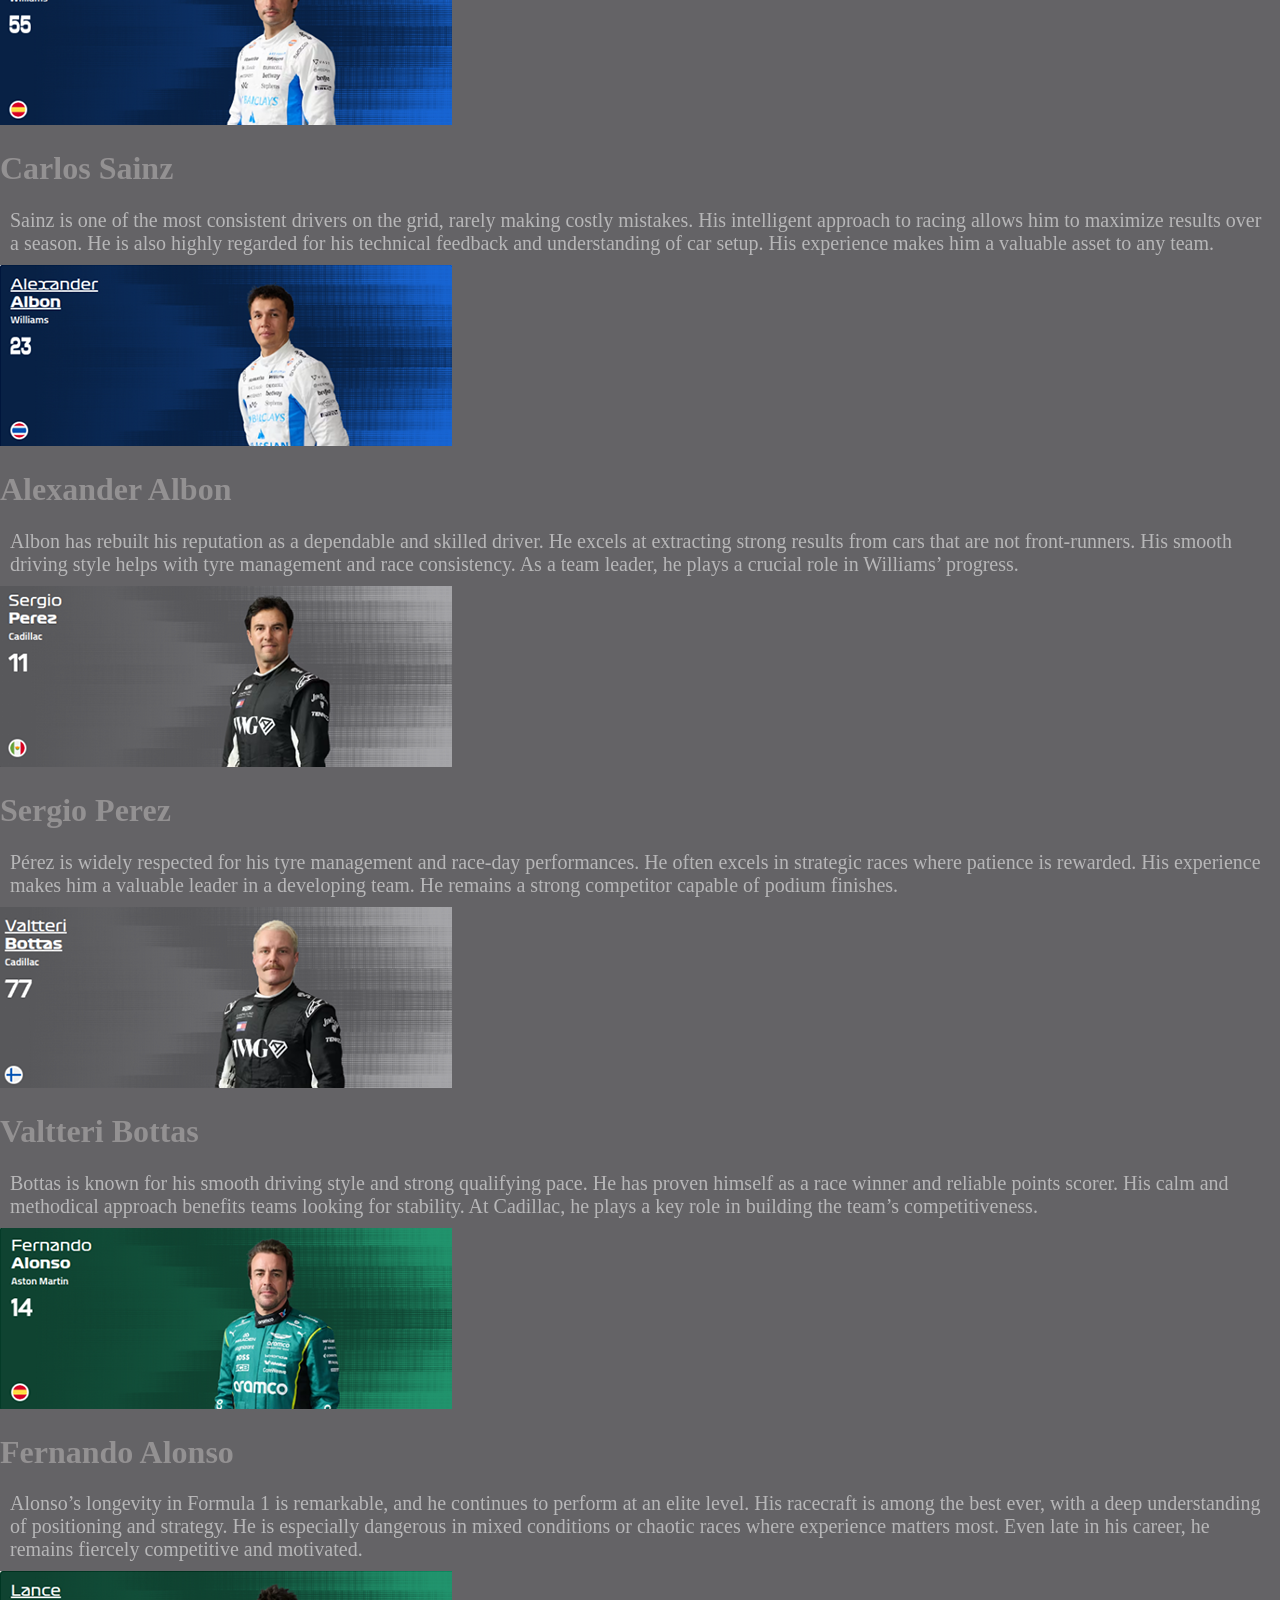
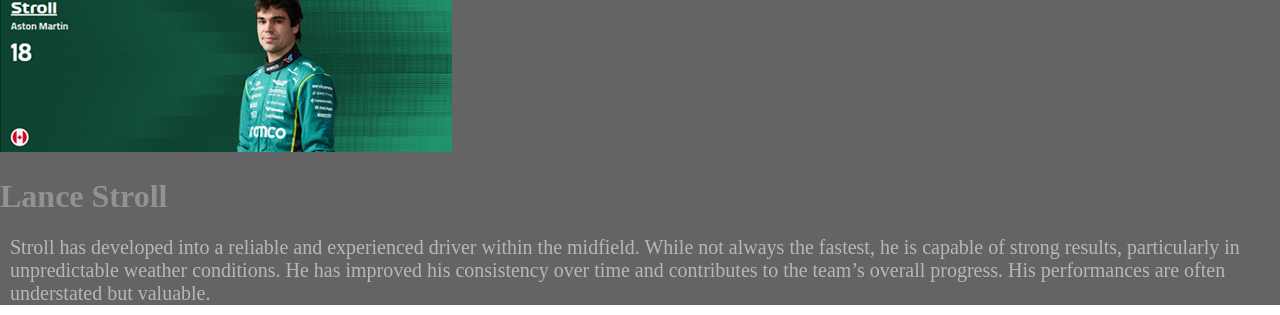
==== commit 87aee8c7: "Apr 23, 2026, 10:29 PM" ====
--- a/gallery.html
+++ b/gallery.html
@@ -7,6 +7,13 @@
 <link rel="icon" type="image/png" href="images/f1lo-removebg-preview.png">
 </head>
 
+   <ul>
+  <li><a href="index.html"> F1 Home</a></li>
+  <li><a href="gallery.html">Drivers</a></li>
+  <li><a href="tracks.html">Tracks</a></li>
+  <li><a href="schedule.html">Schedule</a></li>
+   <li><a href="resuts.html">Results</a></li>
+</ul>
 <nav>
     <div class="button"></div>
         <a href = "index.html">
@@ -79,7 +86,7 @@
                 </nav>
            
         <main> 
-            <div class="Rolling">
+            <div class="Racers">
                 <div class="proflie">
                     <img src="images/gr.png" alt="">
                 </div>
@@ -320,4 +327,5 @@
                 <p>
                     Stroll has developed into a reliable and experienced driver within the midfield. While not always the fastest, he is capable of strong results, particularly in unpredictable weather conditions. He has improved his consistency over time and contributes to the team’s overall progress. His performances are often understated but valuable.
                 </p>
-            </main>  +           </div>
+            </main>  
--- a/style.css
+++ b/style.css
@@ -46,10 +46,7 @@
     grid-template-columns: auto auto auto;
     }
 
-.Rolling {
-
-}
-
+    
     h3 {
         font-size: 70px; text-align: center;
     }
@@ -106,5 +103,51 @@
         font-size: 20px;
     }
 
+    body {
+  margin: 0;
+  padding: 0;
+}
+
+h2, p {
+  margin: 10px;
+}
+
+ul {
+  list-style-type: none;
+  margin: 0;
+  padding: 0;
+  overflow: hidden;
+  background-color: black;
+}
+
+ul li {
+  float: left;
+}
+
+ul li a {
+  display: block;
+  color: white;
+  text-align: center;
+  padding: 14px 16px;
+  text-decoration: none;
+}
+
+ul li a:hover {
+  background-color: #111111;
+}
+</style>
+</head>
+<body>
+
+<ul>
+  <li><a href="#home">Home</a></li>
+  <li><a href="#news">News</a></li>
+  <li><a href="#contact">Contact</a></li>
+  <li><a href="#about">About</a></li>
+</ul>
+
+</body>
+</html>
+
     
     
--- a/style.css
+++ b/style.css
@@ -46,10 +46,7 @@
     grid-template-columns: auto auto auto;
     }
 
-.Rolling {
-
-}
-
+    
     h3 {
         font-size: 70px; text-align: center;
     }
@@ -106,5 +103,51 @@
         font-size: 20px;
     }
 
+    body {
+  margin: 0;
+  padding: 0;
+}
+
+h2, p {
+  margin: 10px;
+}
+
+ul {
+  list-style-type: none;
+  margin: 0;
+  padding: 0;
+  overflow: hidden;
+  background-color: black;
+}
+
+ul li {
+  float: left;
+}
+
+ul li a {
+  display: block;
+  color: white;
+  text-align: center;
+  padding: 14px 16px;
+  text-decoration: none;
+}
+
+ul li a:hover {
+  background-color: #111111;
+}
+</style>
+</head>
+<body>
+
+<ul>
+  <li><a href="#home">Home</a></li>
+  <li><a href="#news">News</a></li>
+  <li><a href="#contact">Contact</a></li>
+  <li><a href="#about">About</a></li>
+</ul>
+
+</body>
+</html>
+
     
     
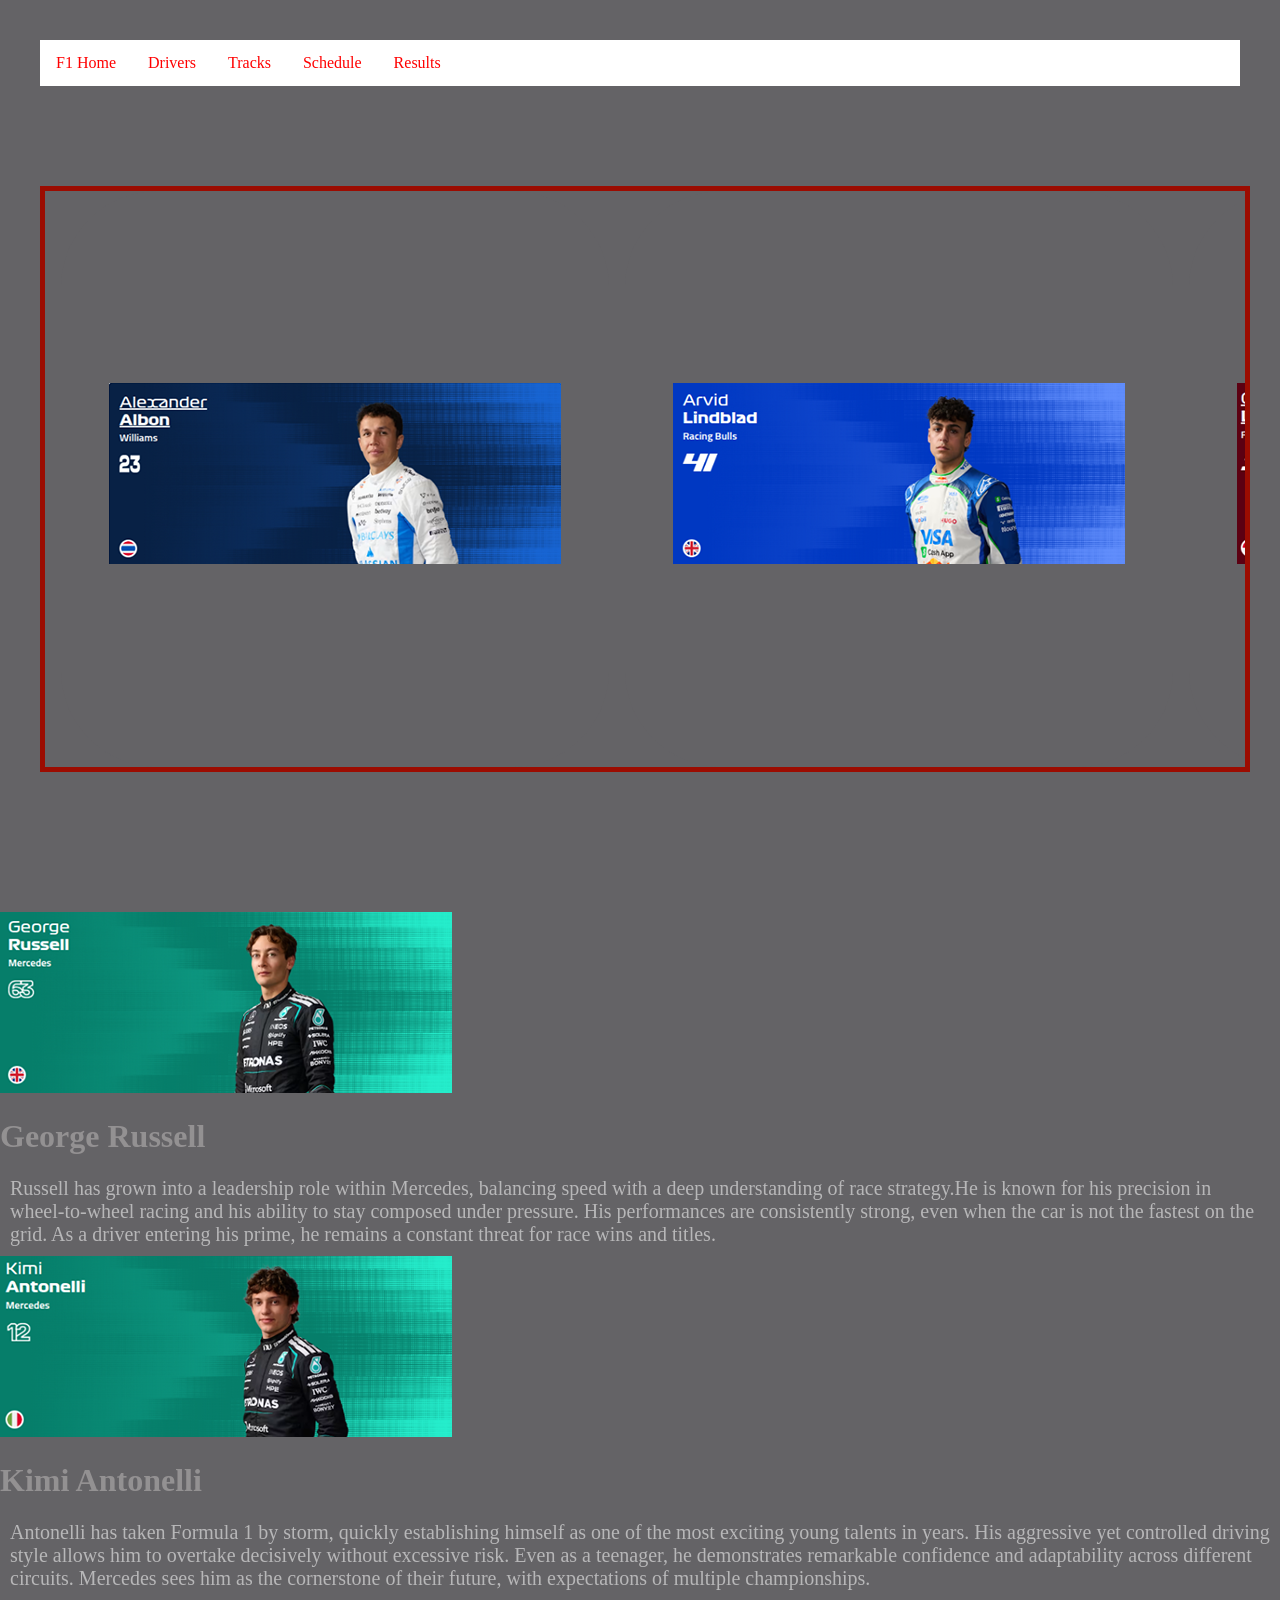
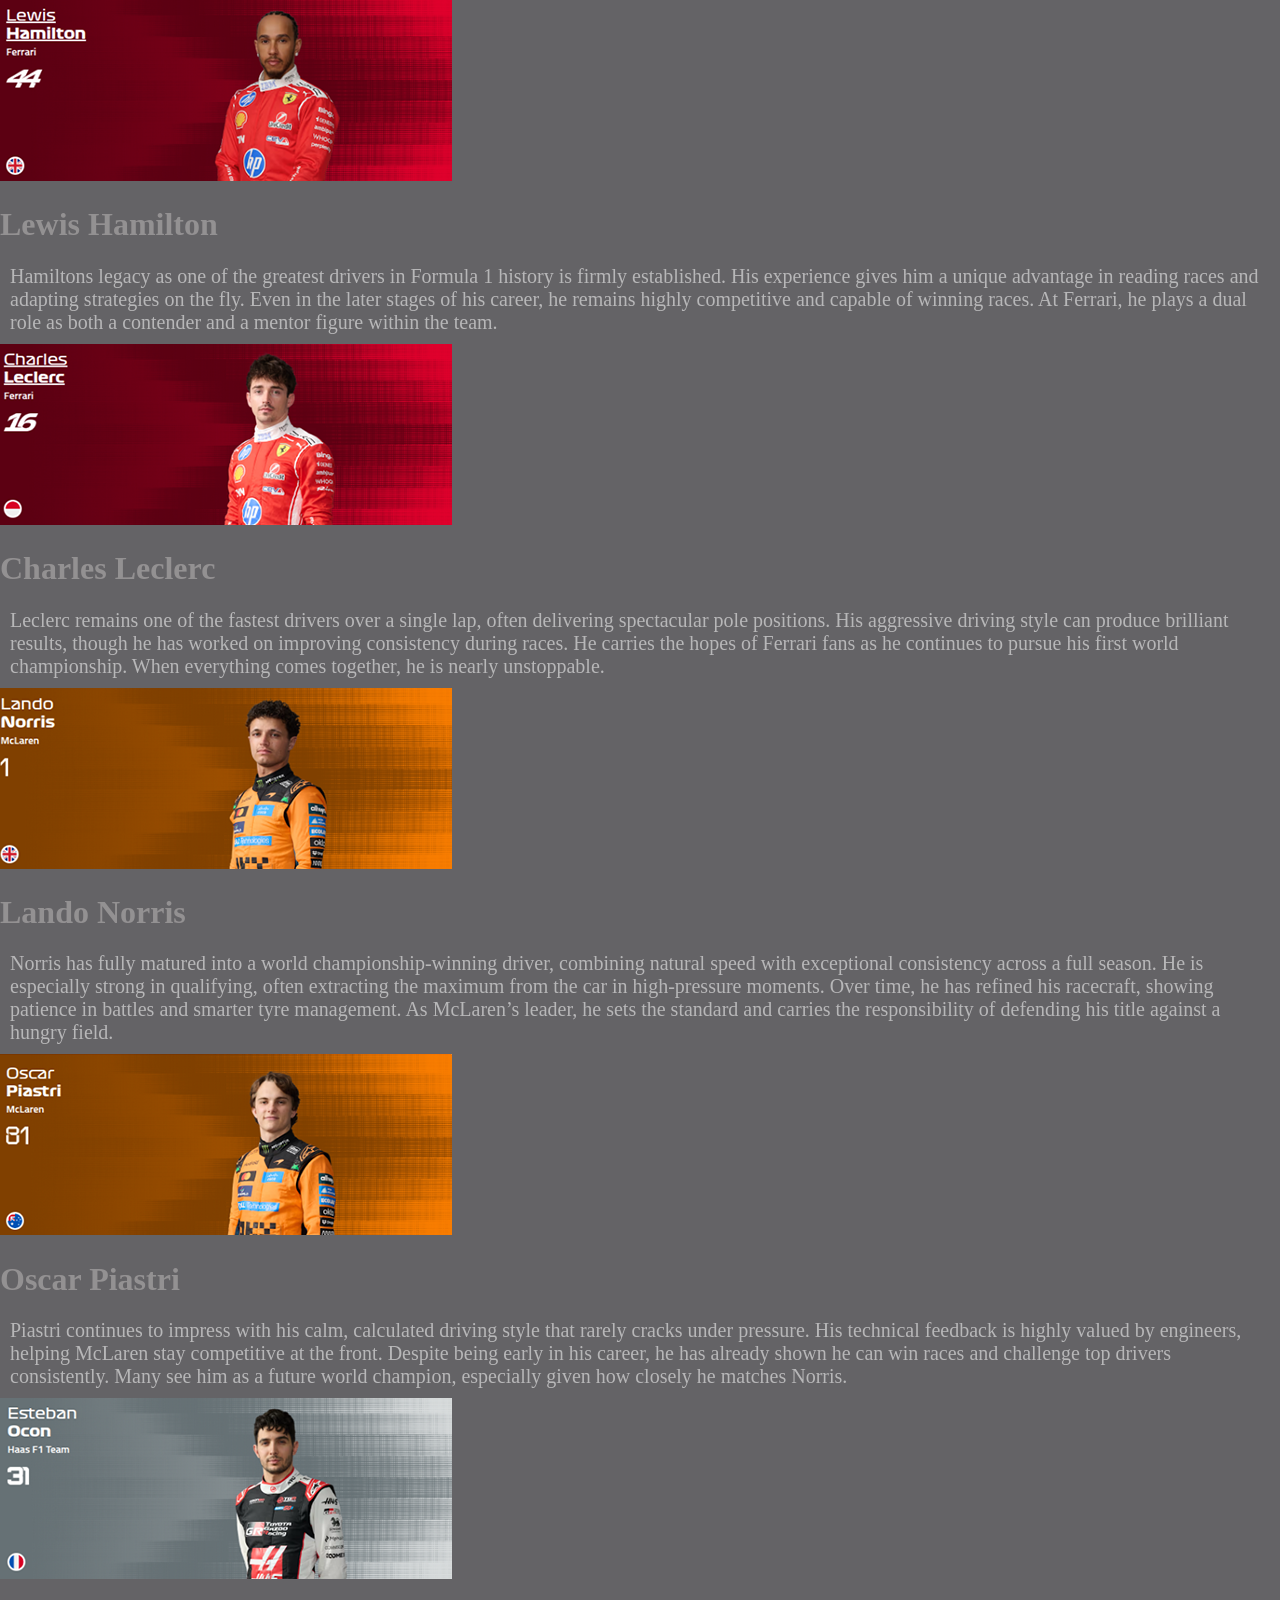
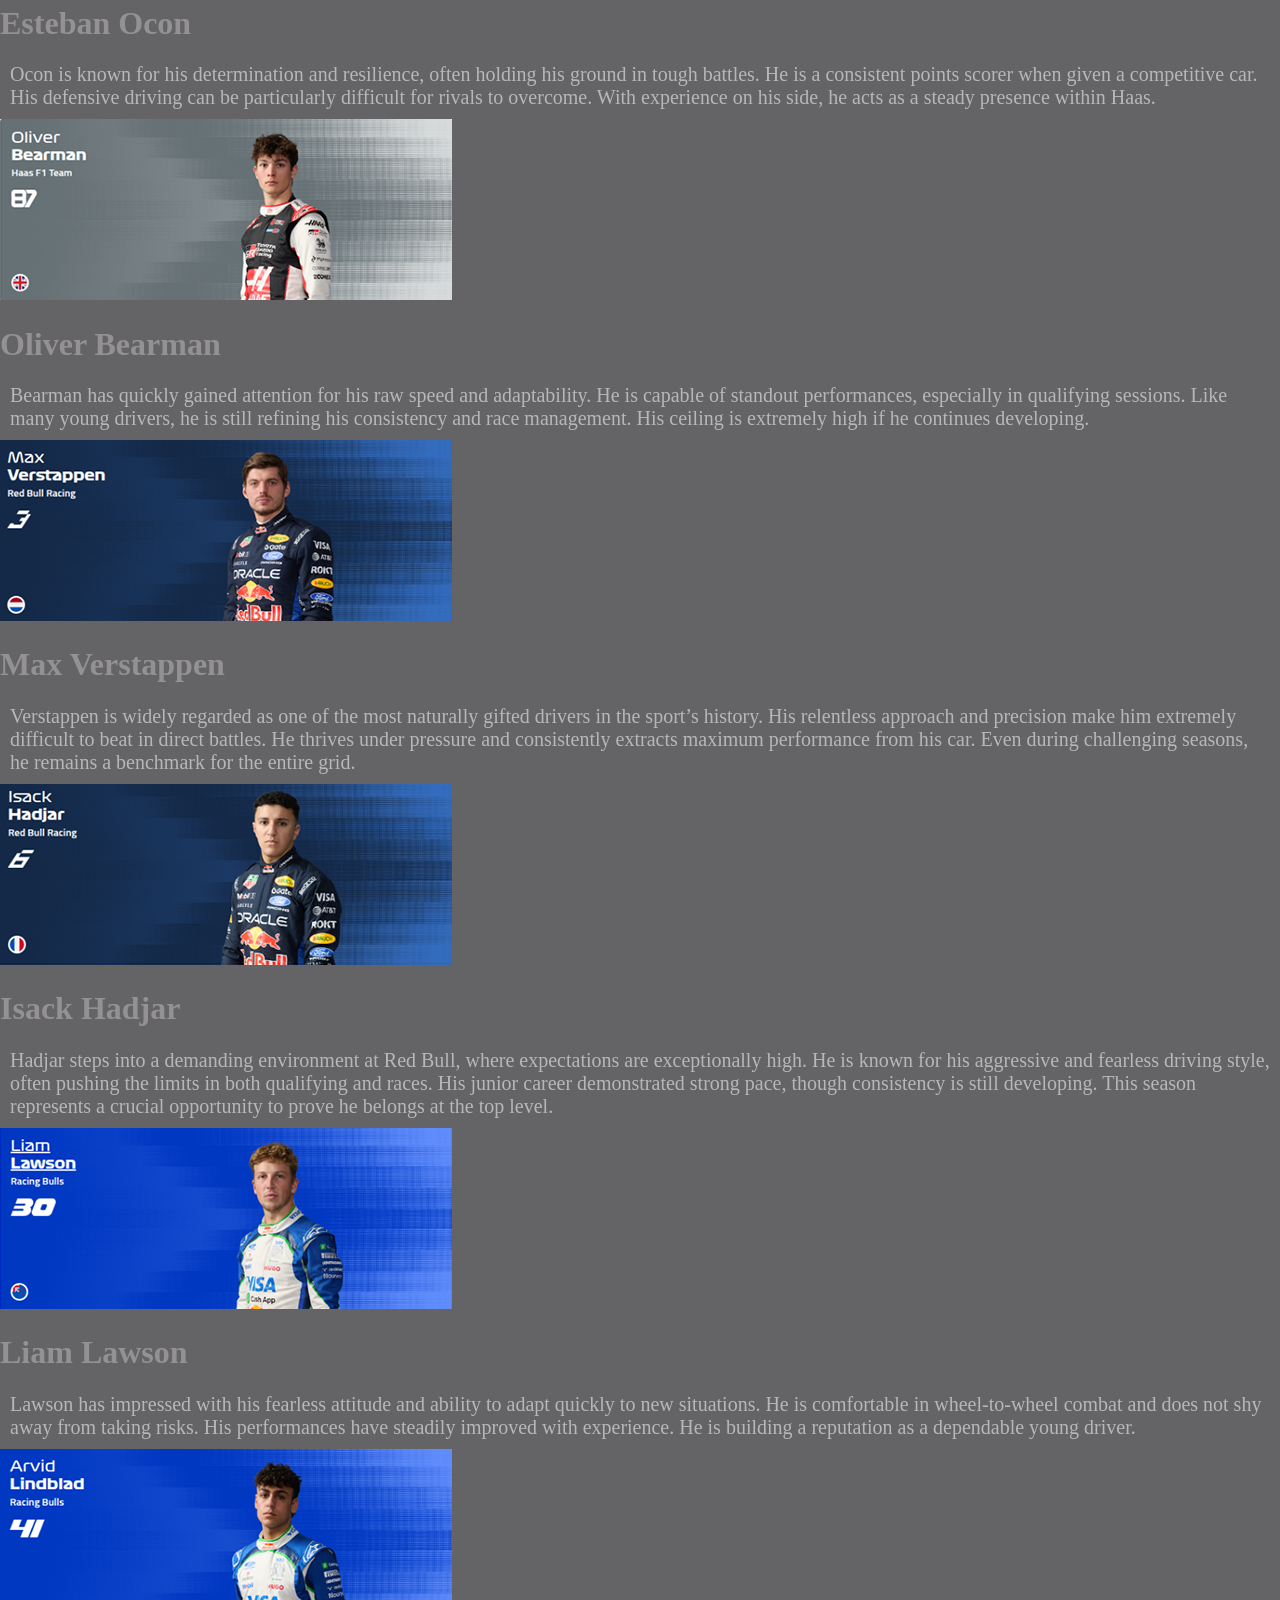
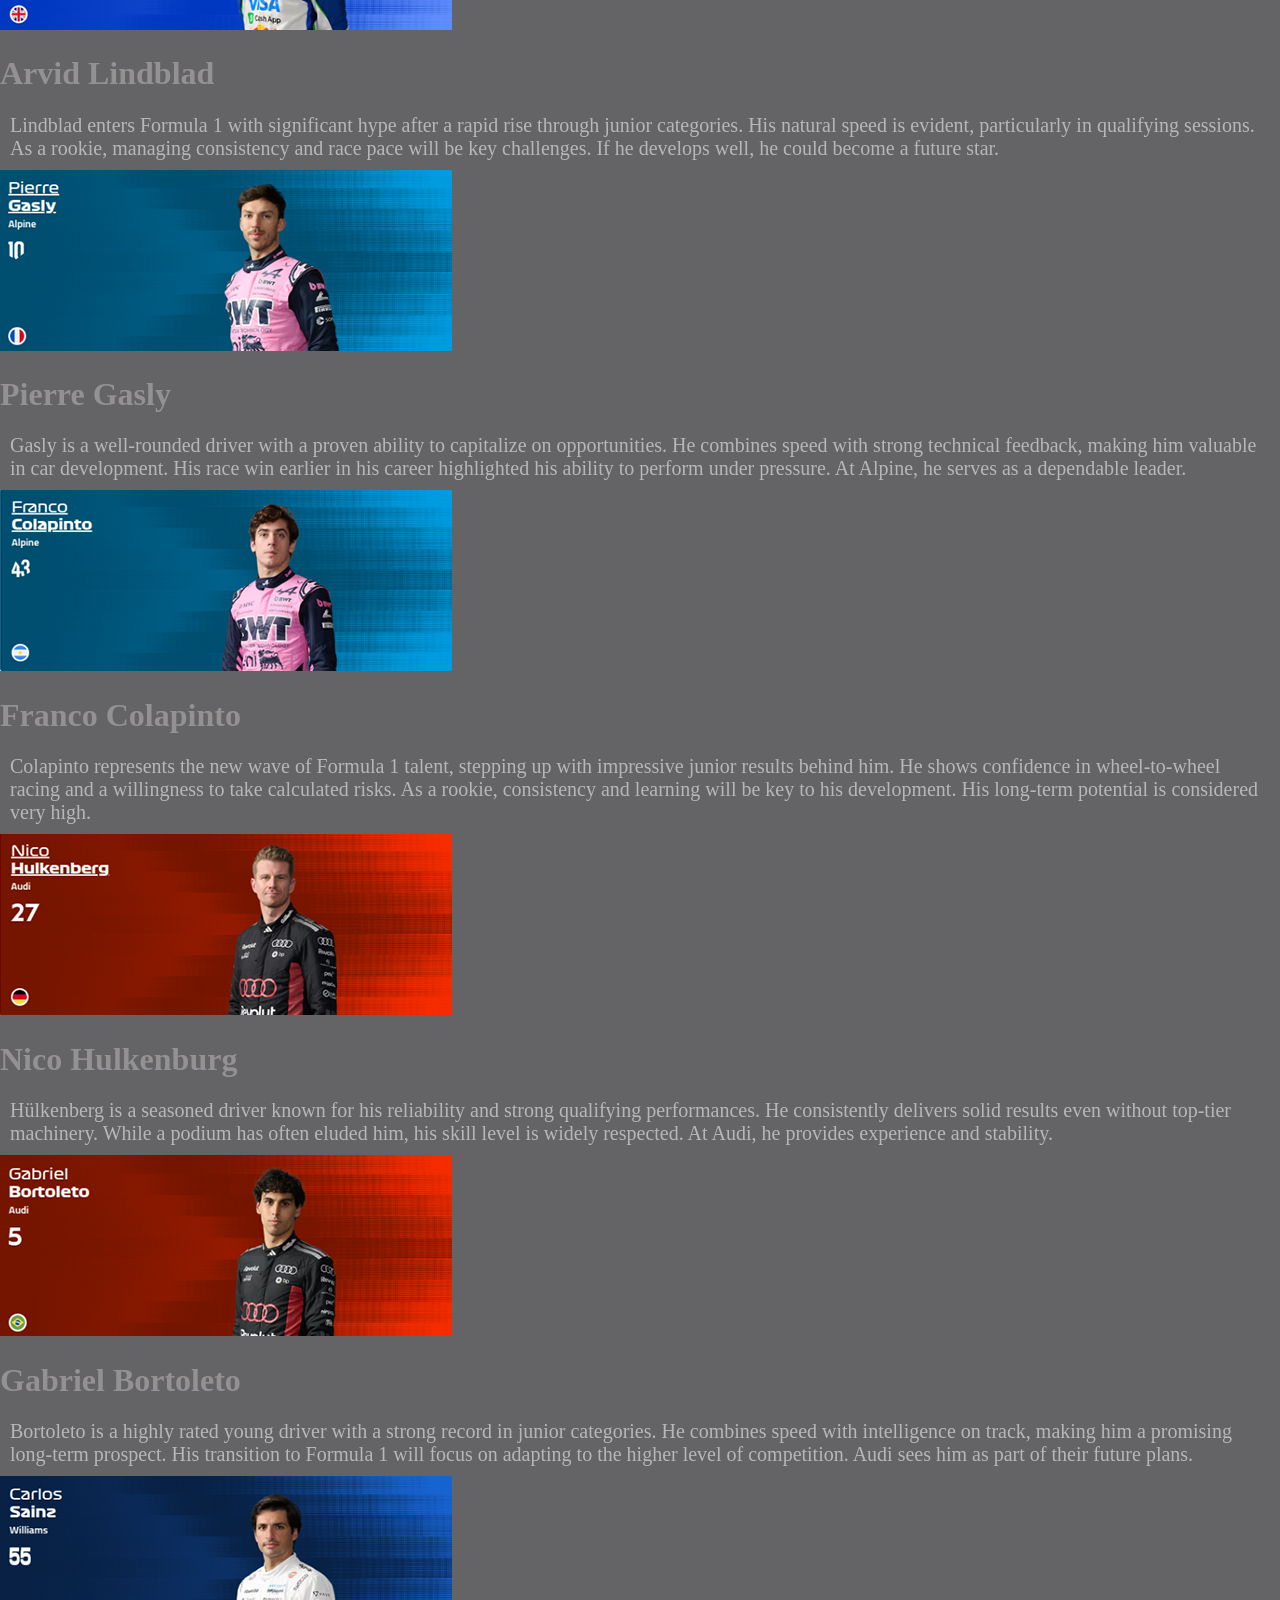
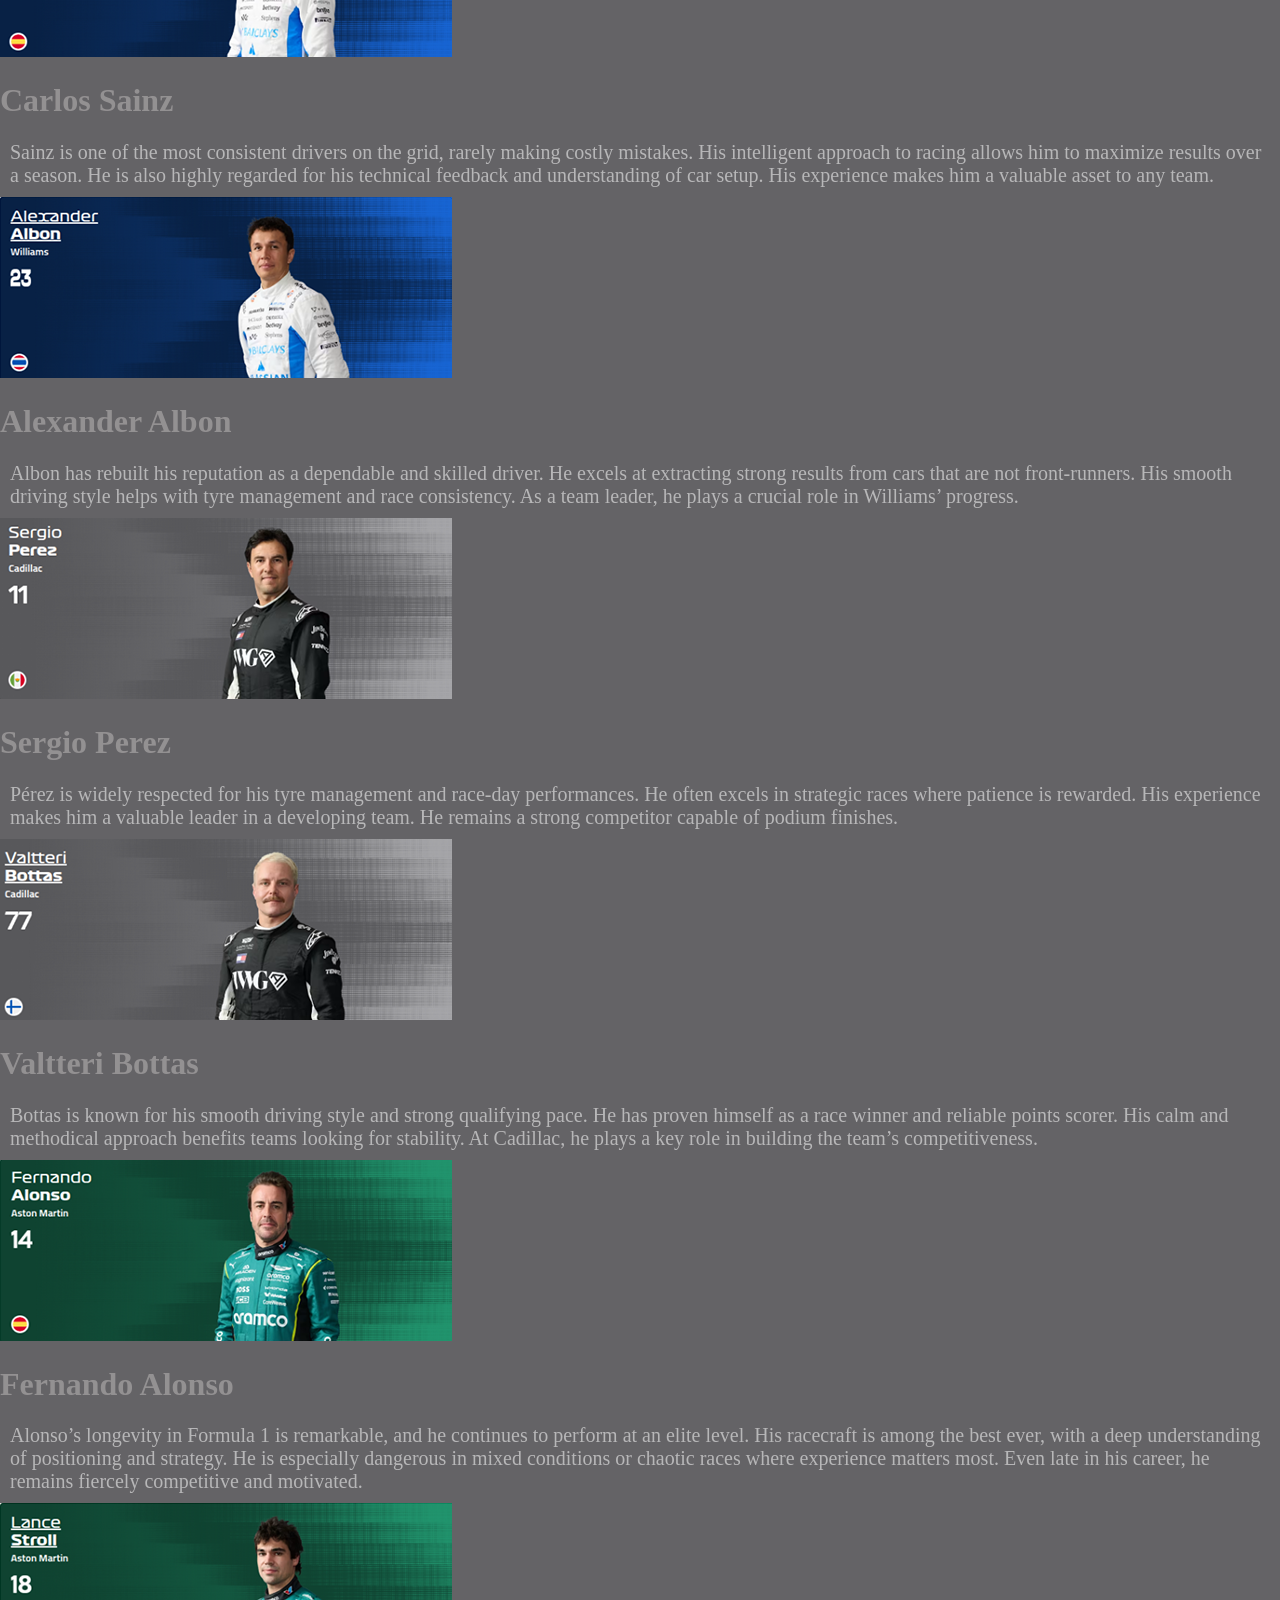
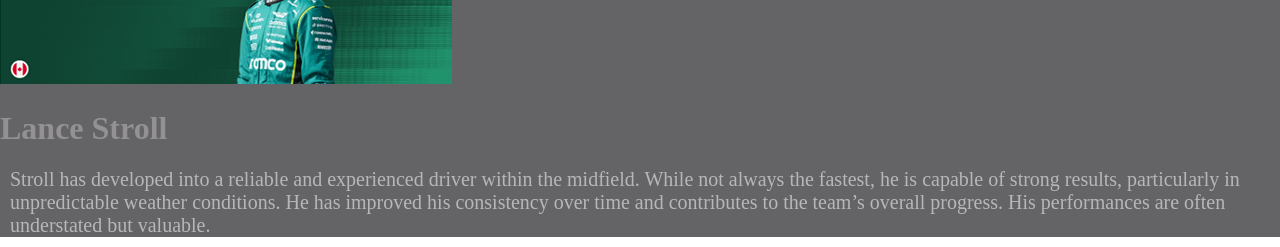
==== commit e1a8adb3: "Apr 23, 2026, 10:33 PM" ====
--- a/gallery.html
+++ b/gallery.html
@@ -6,31 +6,14 @@
 <link rel="stylesheet" href="style.css">
 <link rel="icon" type="image/png" href="images/f1lo-removebg-preview.png">
 </head>
-
+<nav>
    <ul>
   <li><a href="index.html"> F1 Home</a></li>
   <li><a href="gallery.html">Drivers</a></li>
   <li><a href="tracks.html">Tracks</a></li>
   <li><a href="schedule.html">Schedule</a></li>
    <li><a href="resuts.html">Results</a></li>
-</ul>
-<nav>
-    <div class="button"></div>
-        <a href = "index.html">
-        <button style= font-size:25px; background-color: red; color:Black”>F1 Home</button>
-        </a>
-        <a href = "drivers.html">
-            <button style= font-size:25px; background-color: red; color:Black”>Drivers</button>
-            </a>
-            <a href = "tracks.html">
-            <button style= font-size:25px; background-color: red; color:Black”>Tracks</button>
-            </a>
-            <a href = "schedule.html">
-            <button style= font-size:25px; background-color: red; color:Black”>Schedule</button>
-            </a>
-            <a href = "resuts.html">
-            <button style= font-size:25px; background-color: red; color:Black”>Results</button>
-            </a>
+   </ul>
         
          
             <div class="carousel"> 
--- a/style.css
+++ b/style.css
@@ -117,7 +117,7 @@
   margin: 0;
   padding: 0;
   overflow: hidden;
-  background-color: black;
+  background-color: white;
 }
 
 ul li {
@@ -126,7 +126,7 @@
 
 ul li a {
   display: block;
-  color: white;
+  color: red;
   text-align: center;
   padding: 14px 16px;
   text-decoration: none;
--- a/style.css
+++ b/style.css
@@ -117,7 +117,7 @@
   margin: 0;
   padding: 0;
   overflow: hidden;
-  background-color: black;
+  background-color: white;
 }
 
 ul li {
@@ -126,7 +126,7 @@
 
 ul li a {
   display: block;
-  color: white;
+  color: red;
   text-align: center;
   padding: 14px 16px;
   text-decoration: none;
